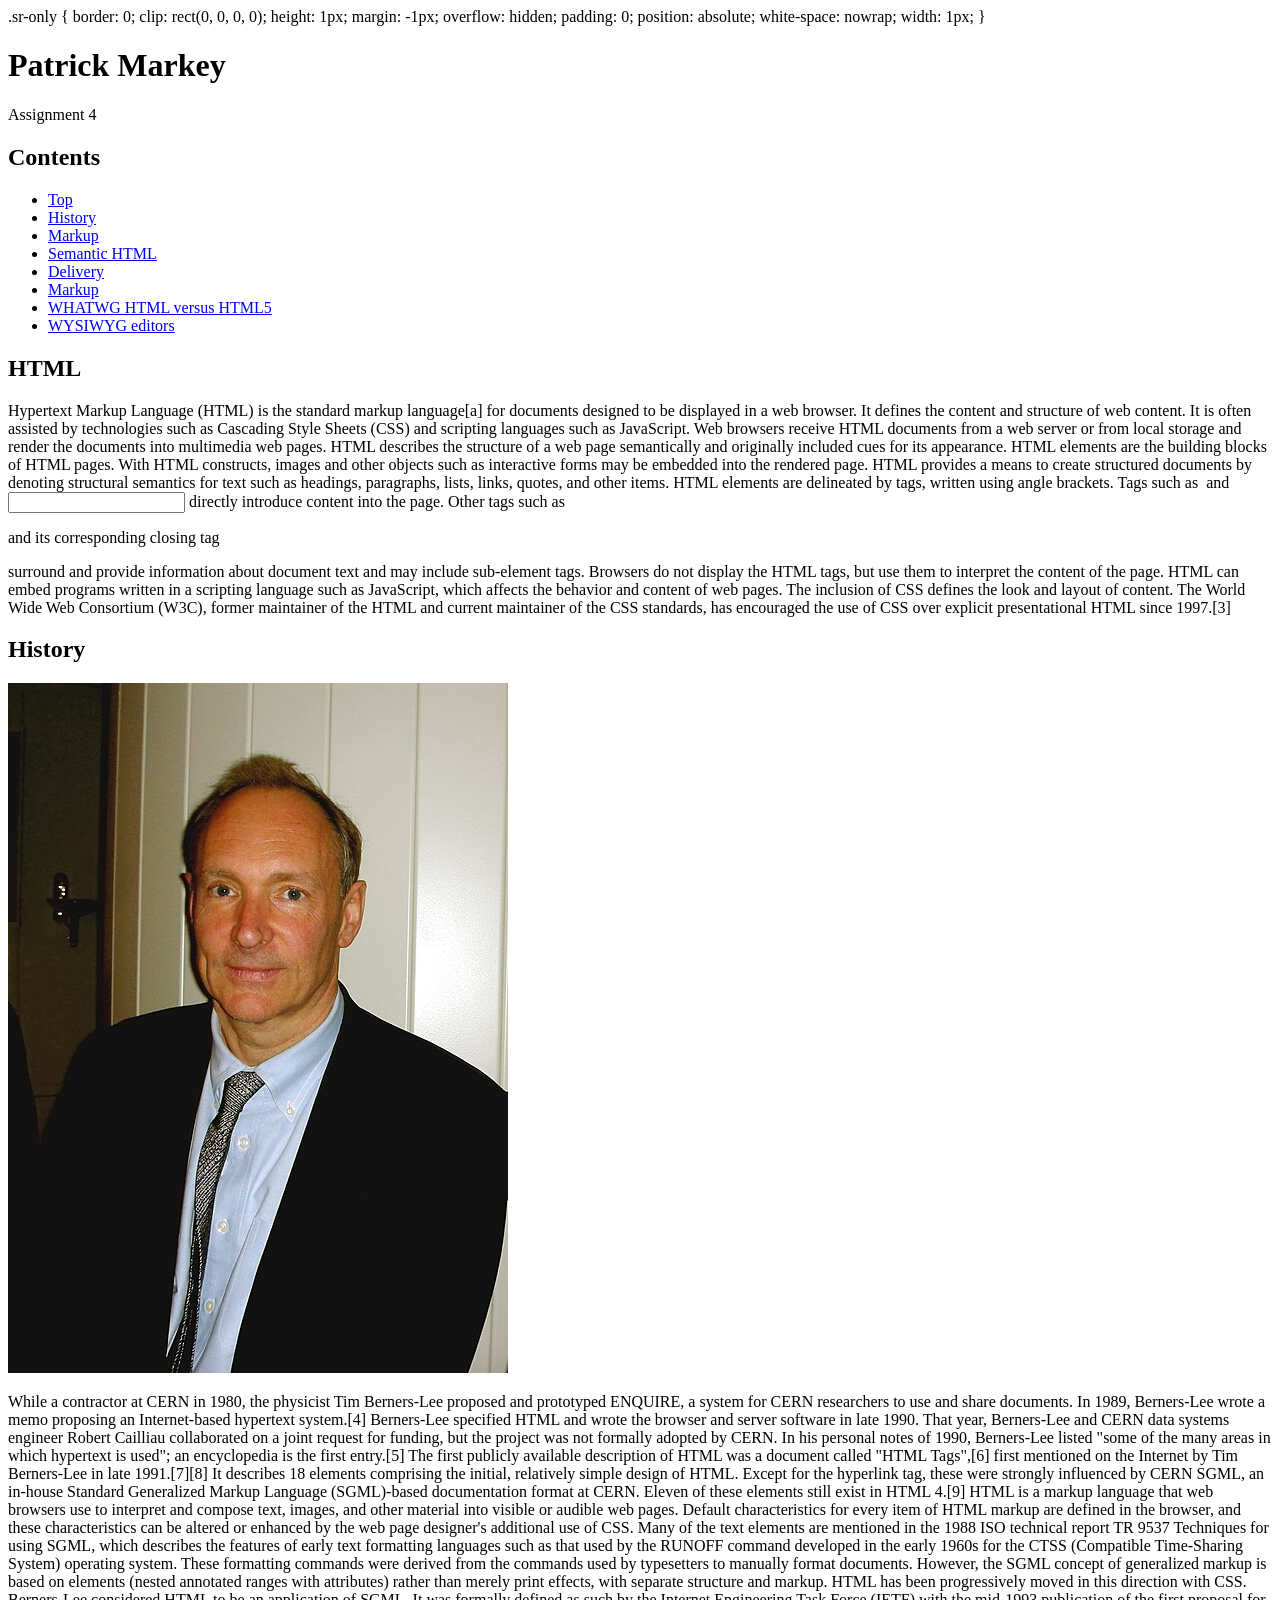
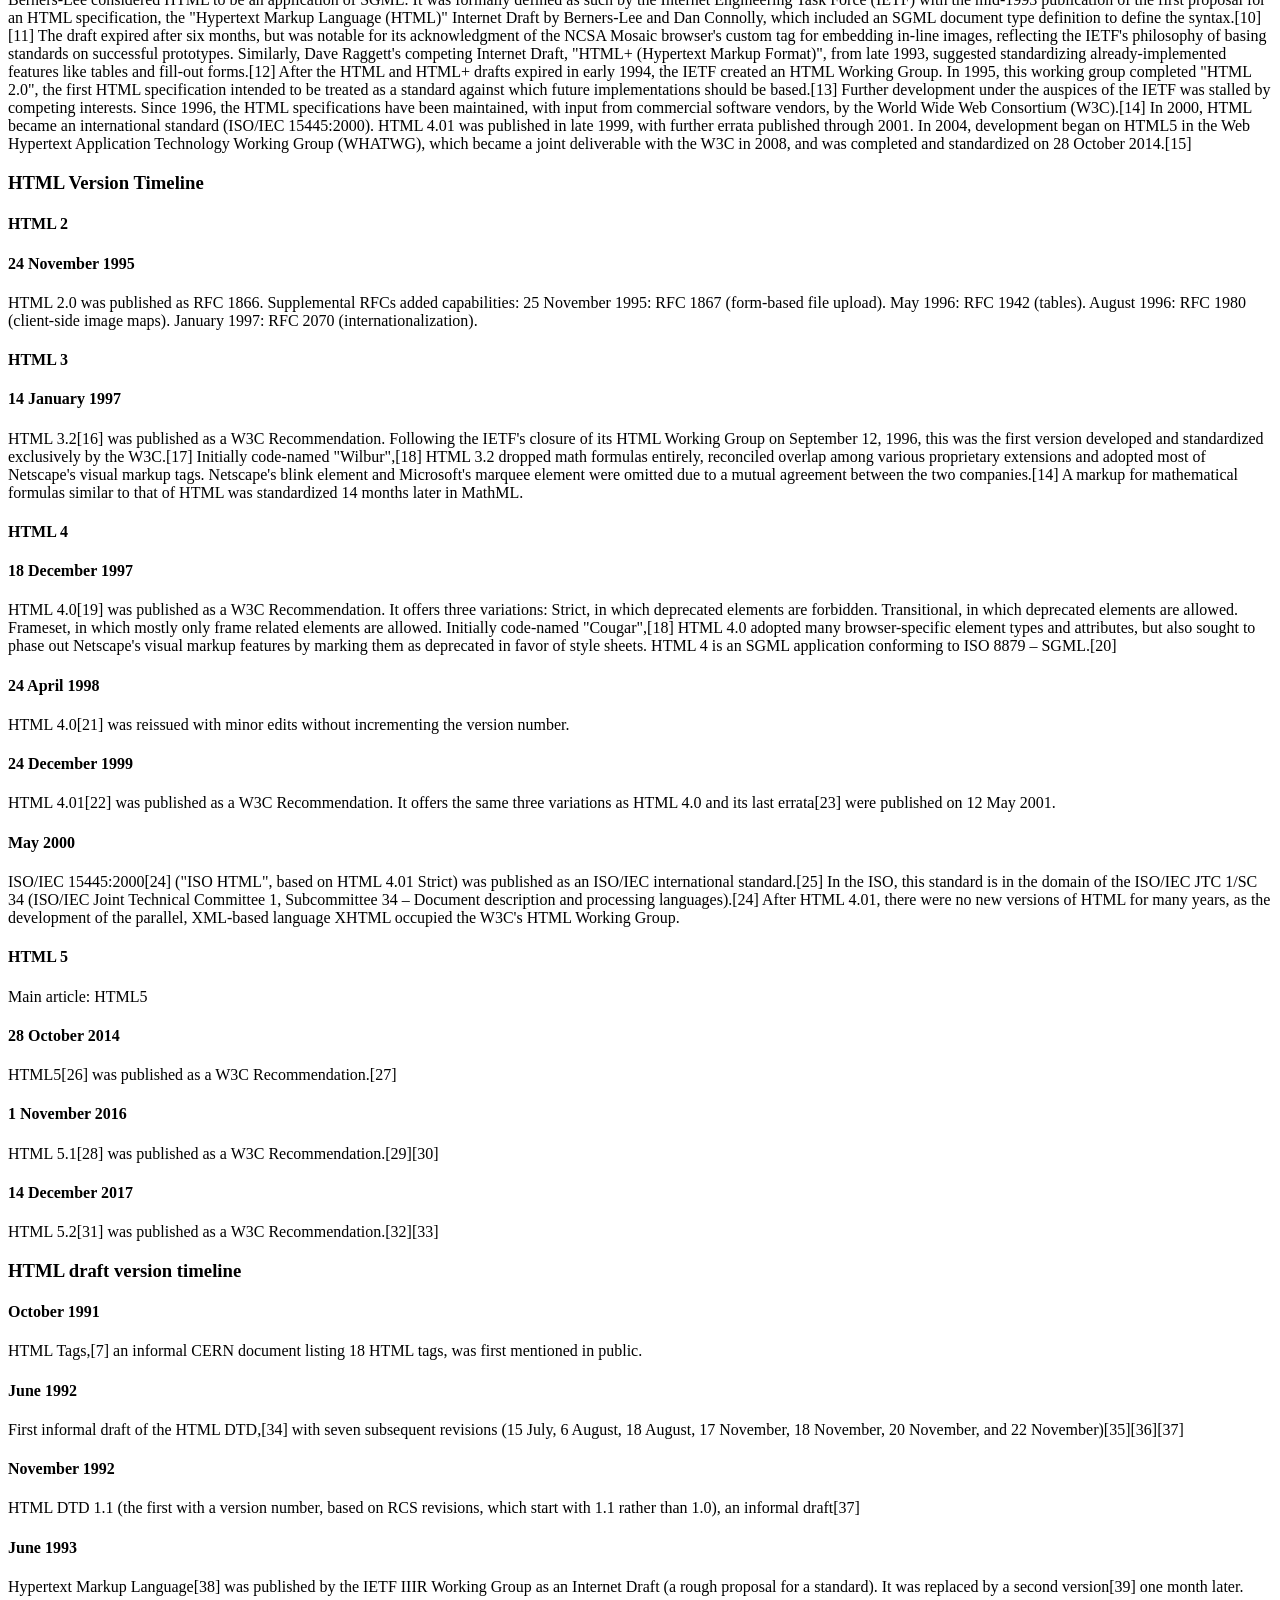
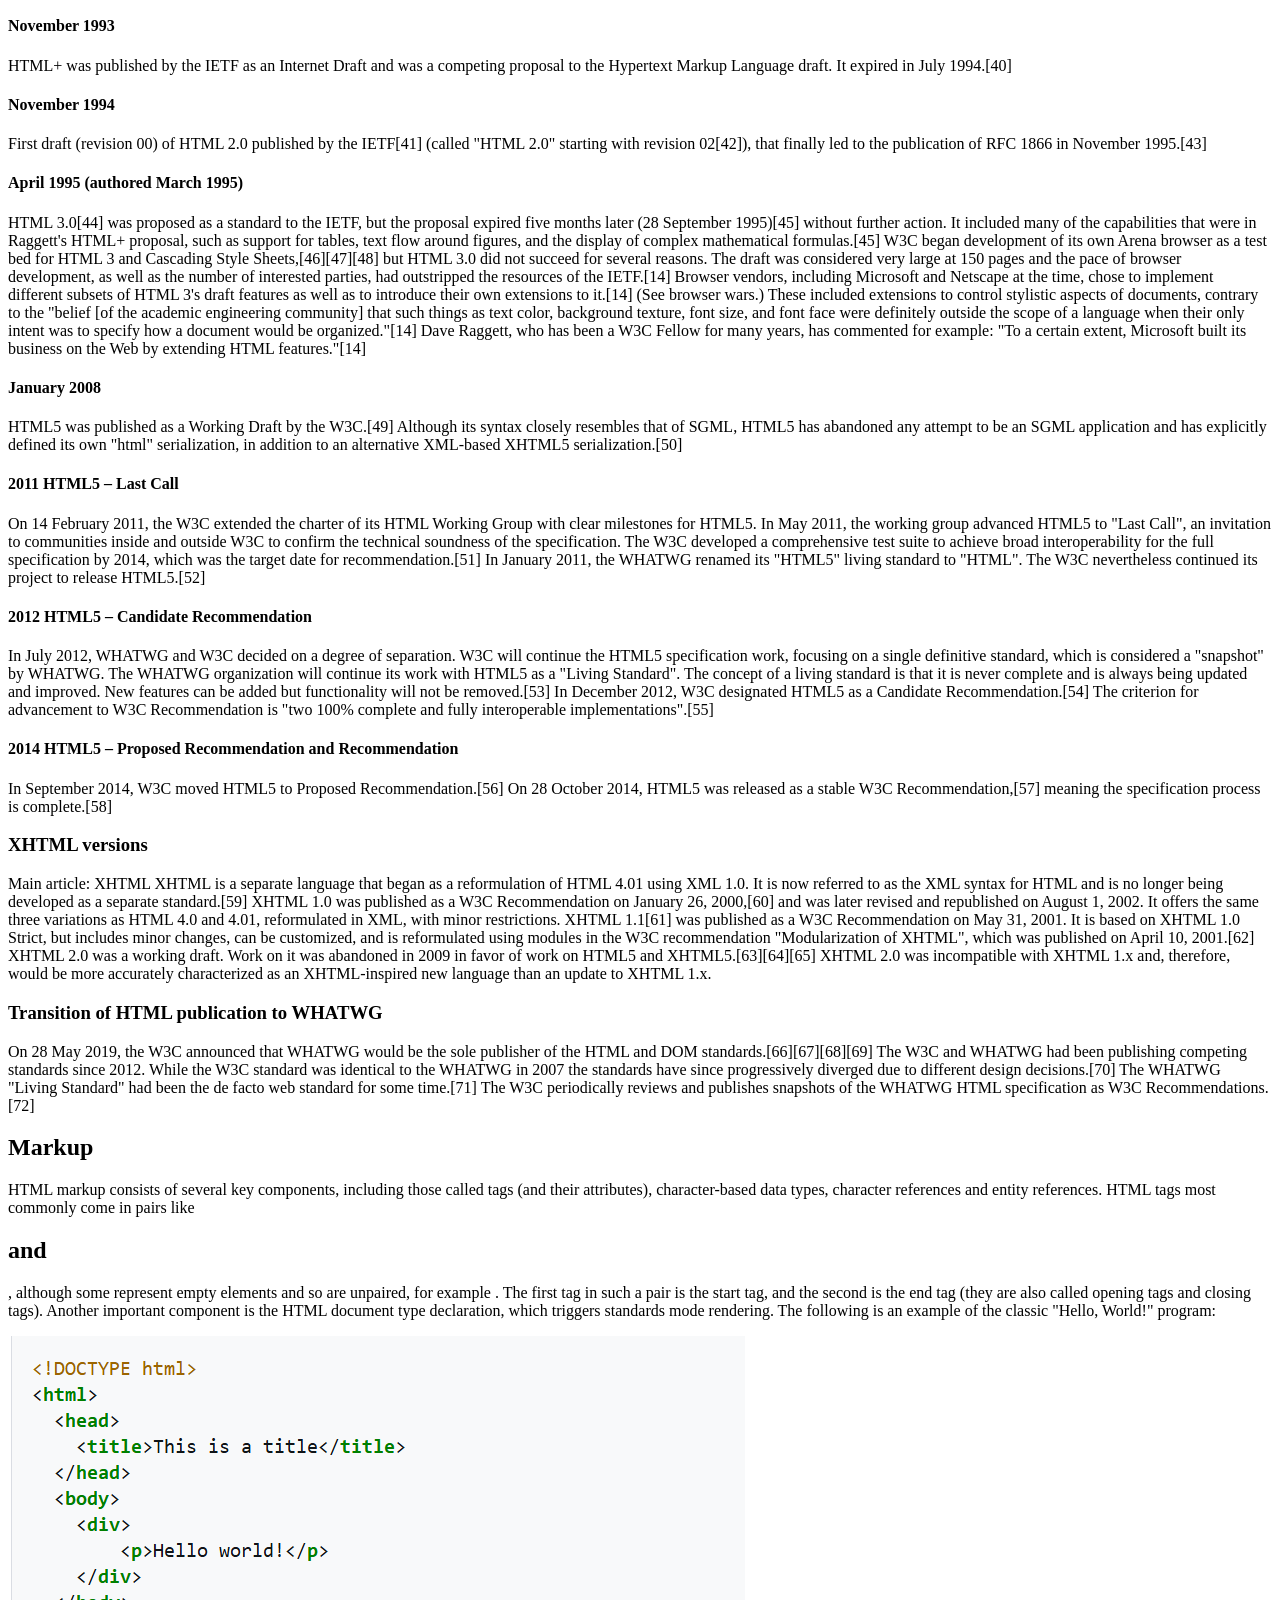
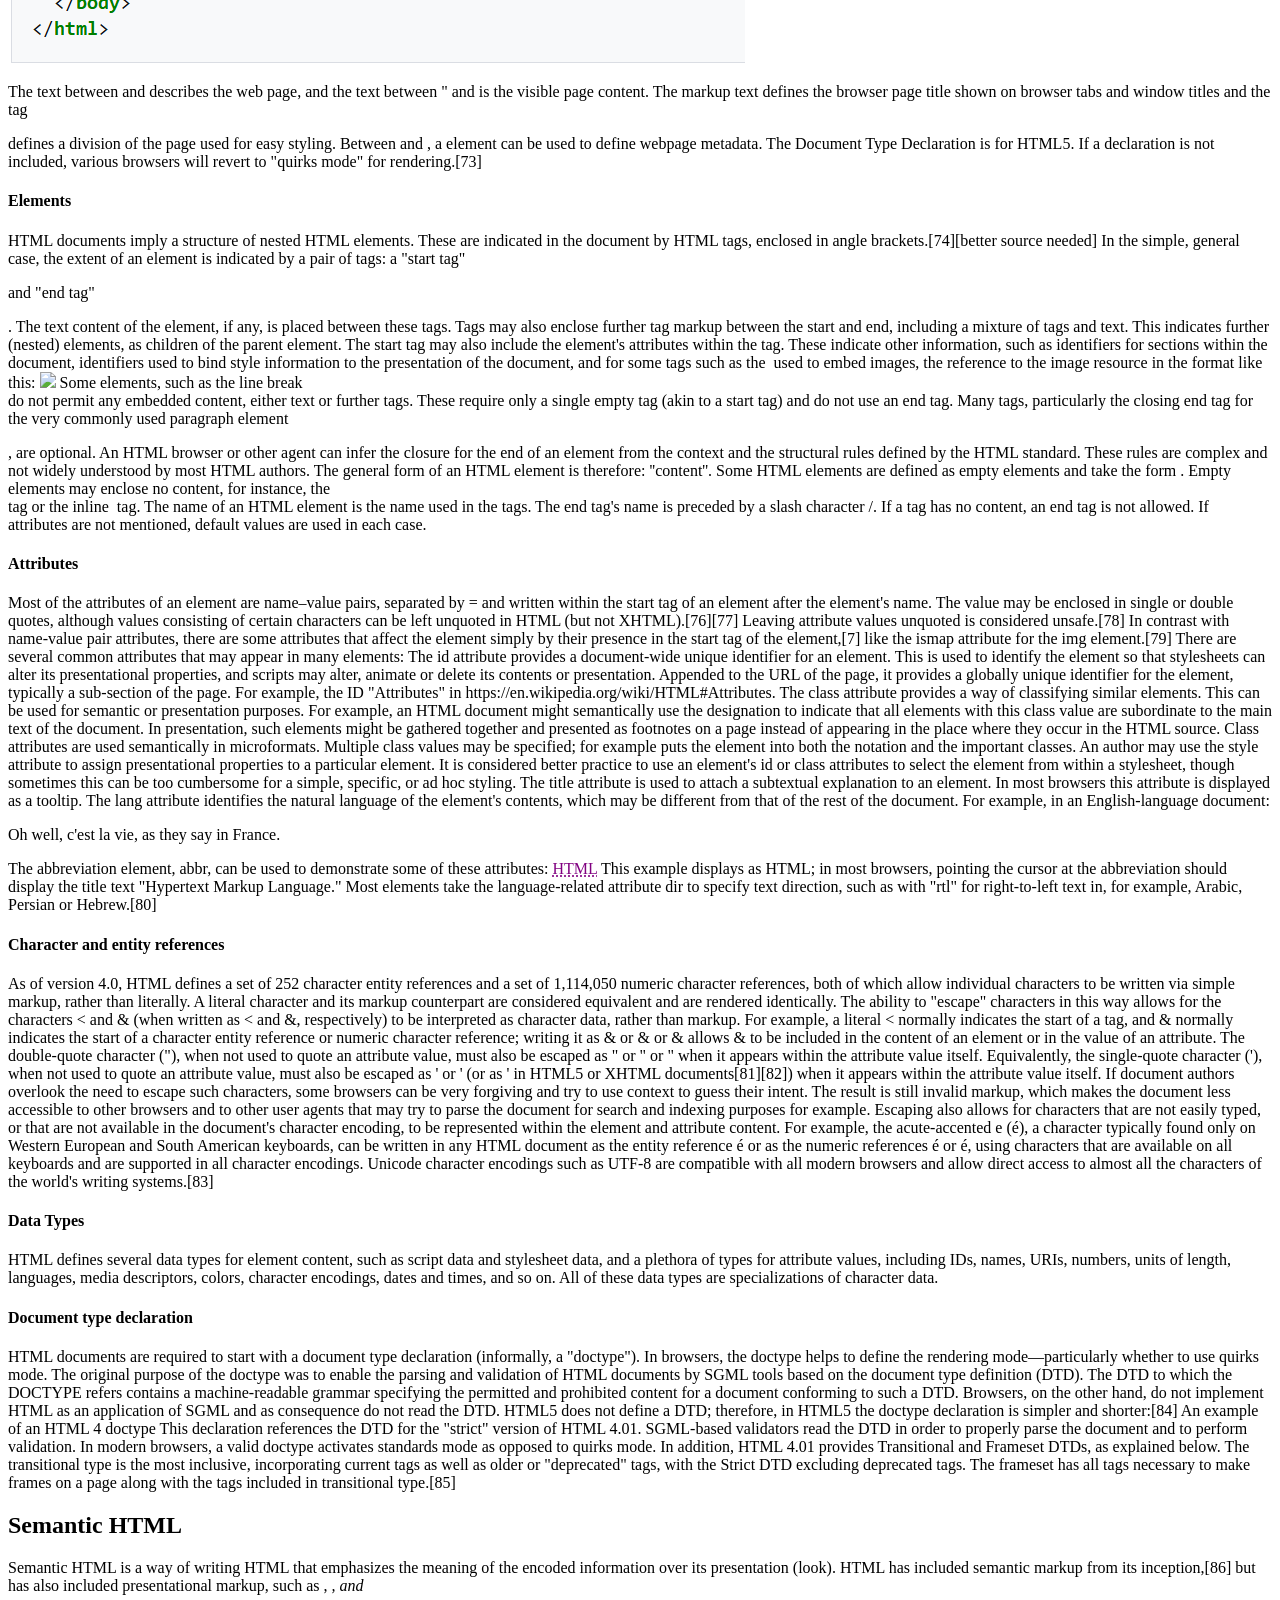
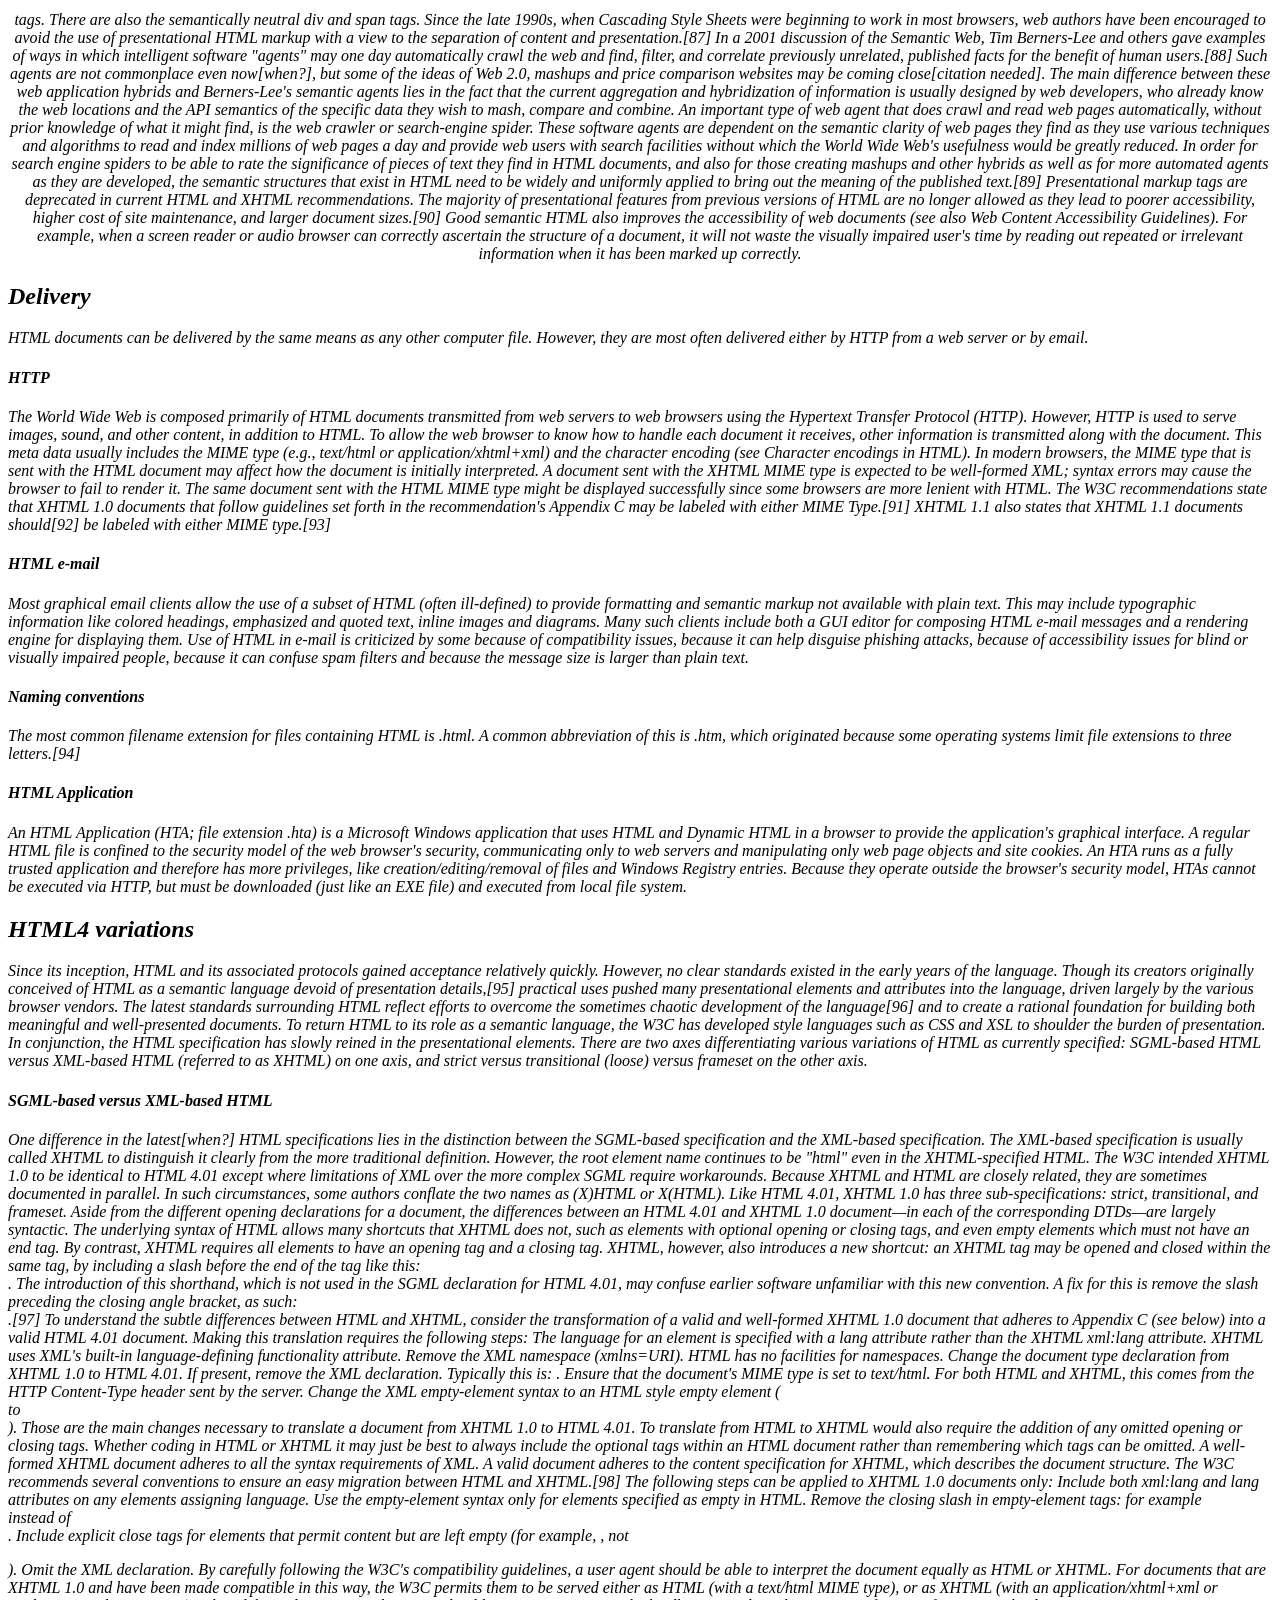
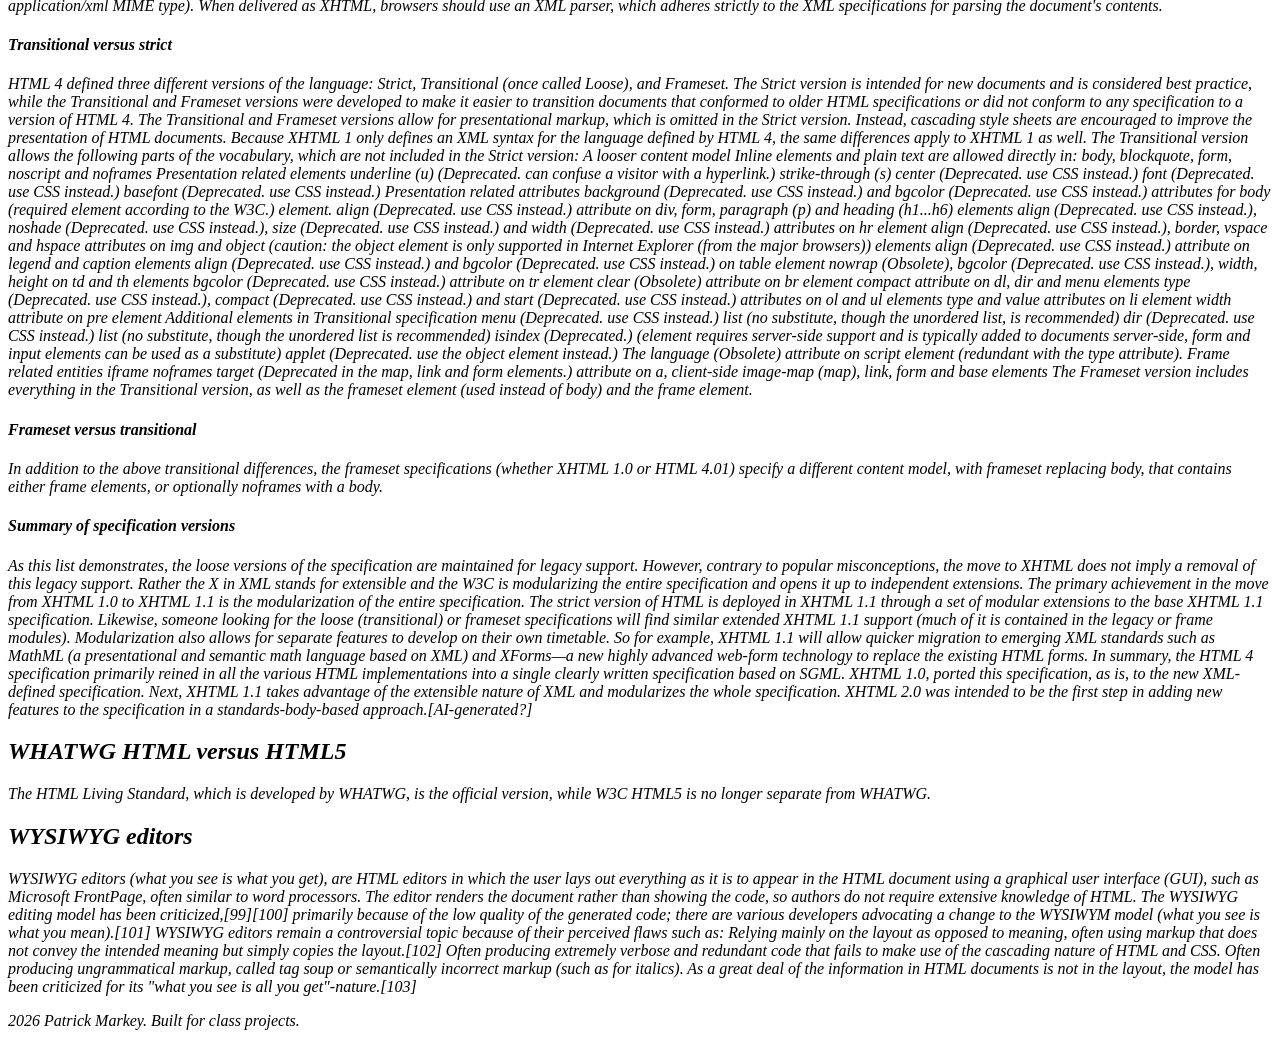
==== assignment4.html @ fd8e01f3 "created assignment 4 page" ====
<!DOCTYPE html>
<html lang="en">
<head>
<meta charset="UTF-8">
<meta name="viewport" content="width=device-width, initial-scale=1.0">
<title>Patrick Markey — Assignment 4</title>
</head>

.sr-only {
  border: 0;
  clip: rect(0, 0, 0, 0);
  height: 1px;
  margin: -1px;
  overflow: hidden;
  padding: 0;
  position: absolute;
  white-space: nowrap;
  width: 1px;

}

<body>

<header>
  <h1>Patrick Markey</h1>
  <p>Assignment 4</p>
</header>

<main>
    <section id="Contents">
        <h2>Contents</h2>
        <nav>
            <ul>
                <li><a href="#description">Top</a></li>
                <li><a href="#History">History</a></li>
                <li><a href="#Markup">Markup</a></li>
                <li><a href="#Semantic HTML">Semantic HTML</a></li>
                <li><a href="#Delivery">Delivery</a></li>
                <li><a href="#HTML4 variations">Markup</a></li>
                <li><a href="#WHATWG HTML versus HTML5">WHATWG HTML versus HTML5</a></li>
                <li><a href="#WYSIWYG editors">WYSIWYG editors</a></li>
            </ul>
        </nav>
    </section>
    <section id="description">
        <h2>HTML</h2>
        <p>
            Hypertext Markup Language (HTML) is the standard markup language[a] for documents designed to be displayed in a web browser. It defines the content and structure of web content. It is often assisted by technologies such as 
            Cascading Style Sheets (CSS) and scripting languages such as JavaScript.
            Web browsers receive HTML documents from a web server or from local storage and render the documents into multimedia web pages. HTML describes the structure of a web page semantically and originally included cues for its appearance.
            HTML elements are the building blocks of HTML pages. With HTML constructs, images and other objects such as interactive forms may be embedded into the rendered page. HTML provides a means to create structured documents by denoting structural semantics for text such as headings, paragraphs, lists, links, quotes, and other items. HTML elements are delineated by tags, written using angle brackets. Tags such as <img> and <input> directly introduce content into the page. Other tags such as <p> and its corresponding closing tag </p> surround and provide information about document text and may include sub-element tags. Browsers do not display the HTML tags, but use them to interpret the content of the page.
            HTML can embed programs written in a scripting language such as JavaScript, which affects the behavior and content of web pages. The inclusion of CSS defines the look and layout of content. The World Wide Web Consortium (W3C), former maintainer of the HTML and current maintainer of the CSS standards, has encouraged the use of CSS over explicit presentational HTML since 1997.[3]
        </p>
    </section>

    <section id="History">
        <h2>History</h2>
        <img src="images/Tim_Berners-Lee_April_2009.jpg" alt="Tim Berners pic">
        <p>
            While a contractor at CERN in 1980, the physicist Tim Berners-Lee proposed and prototyped ENQUIRE, a system for CERN researchers to use and share documents. In 1989, Berners-Lee wrote a memo proposing an Internet-based hypertext system.[4] Berners-Lee specified HTML and wrote the browser and server software in late 1990. That year, Berners-Lee and CERN data systems engineer Robert Cailliau collaborated on a joint request for funding, but the project was not formally adopted by CERN. In his personal notes of 1990, Berners-Lee listed "some of the many areas in which hypertext is used"; an encyclopedia is the first entry.[5]
            The first publicly available description of HTML was a document called "HTML Tags",[6] first mentioned on the Internet by Tim Berners-Lee in late 1991.[7][8] It describes 18 elements comprising the initial, relatively simple design of HTML. Except for the hyperlink tag, these were strongly influenced by CERN SGML, an in-house Standard Generalized Markup Language (SGML)-based documentation format at CERN. Eleven of these elements still exist in HTML 4.[9]
            HTML is a markup language that web browsers use to interpret and compose text, images, and other material into visible or audible web pages. Default characteristics for every item of HTML markup are defined in the browser, and these characteristics can be altered or enhanced by the web page designer's additional use of CSS. Many of the text elements are mentioned in the 1988 ISO technical report TR 9537 Techniques for using SGML, which describes the features of early text formatting languages such as that used by the RUNOFF command developed in the early 1960s for the CTSS (Compatible Time-Sharing System) operating system. These formatting commands were derived from the commands used by typesetters to manually format documents. However, the SGML concept of generalized markup is based on elements (nested annotated ranges with attributes) rather than merely print effects, with separate structure and markup. HTML has been progressively moved in this direction with CSS.
            Berners-Lee considered HTML to be an application of SGML. It was formally defined as such by the Internet Engineering Task Force (IETF) with the mid-1993 publication of the first proposal for an HTML specification, the "Hypertext Markup Language (HTML)" Internet Draft by Berners-Lee and Dan Connolly, which included an SGML document type definition to define the syntax.[10][11] The draft expired after six months, but was notable for its acknowledgment of the NCSA Mosaic browser's custom tag for embedding in-line images, reflecting the IETF's philosophy of basing standards on successful prototypes. Similarly, Dave Raggett's competing Internet Draft, "HTML+ (Hypertext Markup Format)", from late 1993, suggested standardizing already-implemented features like tables and fill-out forms.[12]
            After the HTML and HTML+ drafts expired in early 1994, the IETF created an HTML Working Group. In 1995, this working group completed "HTML 2.0", the first HTML specification intended to be treated as a standard against which future implementations should be based.[13]
            Further development under the auspices of the IETF was stalled by competing interests. Since 1996, the HTML specifications have been maintained, with input from commercial software vendors, by the World Wide Web Consortium (W3C).[14] In 2000, HTML became an international standard (ISO/IEC 15445:2000). HTML 4.01 was published in late 1999, with further errata published through 2001. In 2004, development began on HTML5 in the Web Hypertext Application Technology Working Group (WHATWG), which became a joint deliverable with the W3C in 2008, and was completed and standardized on 28 October 2014.[15]
        </p>

        <h3>HTML Version Timeline</h3>
        <h4>HTML 2</h4>
        <h4>24 November 1995</h4>
        <p>
            HTML 2.0 was published as RFC 1866. Supplemental RFCs added capabilities:
            25 November 1995: RFC 1867 (form-based file upload).
            May 1996: RFC 1942 (tables).
            August 1996: RFC 1980 (client-side image maps).
            January 1997: RFC 2070 (internationalization).   
        </p>
        <h4>HTML 3</h4>
        <h4>14 January 1997</h4>
        <p>
            HTML 3.2[16] was published as a W3C Recommendation. Following the IETF's closure of its HTML Working Group on September 12, 1996, this was the first version developed and standardized exclusively by the W3C.[17] Initially code-named "Wilbur",[18] HTML 3.2 dropped math formulas entirely, reconciled overlap among various proprietary extensions and adopted most of Netscape's visual markup tags. Netscape's blink element and Microsoft's marquee element were omitted due to a mutual agreement between the two companies.[14] A markup for mathematical formulas similar to that of HTML was standardized 14 months later in MathML.  
        </p>
        <h4>HTML 4</h4>
        <h4>18 December 1997</h4>
        <p>
            HTML 4.0[19] was published as a W3C Recommendation. It offers three variations:
            Strict, in which deprecated elements are forbidden.
            Transitional, in which deprecated elements are allowed.
            Frameset, in which mostly only frame related elements are allowed.
            Initially code-named "Cougar",[18] HTML 4.0 adopted many browser-specific element types and attributes, but also sought to phase out Netscape's visual markup features by marking them as deprecated in favor of style sheets. HTML 4 is an SGML application conforming to ISO 8879 – SGML.[20]
        </p>
        <h4>24 April 1998</h4>
        <p>
            HTML 4.0[21] was reissued with minor edits without incrementing the version number.
        </p>
        <h4>24 December 1999</h4>
        <p>
            HTML 4.01[22] was published as a W3C Recommendation. It offers the same three variations as HTML 4.0 and its last errata[23] were published on 12 May 2001.
        </p>
        <h4>May 2000</h4>
        <p>
            ISO/IEC 15445:2000[24] ("ISO HTML", based on HTML 4.01 Strict) was published as an ISO/IEC international standard.[25] In the ISO, this standard is in the domain of the ISO/IEC JTC 1/SC 34 (ISO/IEC Joint Technical Committee 1, Subcommittee 34 – Document description and processing languages).[24]
            After HTML 4.01, there were no new versions of HTML for many years, as the development of the parallel, XML-based language XHTML occupied the W3C's HTML Working Group.    
        </p>
        <h4>HTML 5</h4>
        <p>
            Main article: HTML5
        </p>
        <h4>28 October 2014</h4>
        <p>
            HTML5[26] was published as a W3C Recommendation.[27]
        </p>
        <h4>1 November 2016</h4>
        <p>
            HTML 5.1[28] was published as a W3C Recommendation.[29][30]
        </p>
        <h4>14 December 2017</h4>
        <p>
            HTML 5.2[31] was published as a W3C Recommendation.[32][33]
        </p>

        <h3>HTML draft version timeline</h3>
        <h4>October 1991</h4>
        <p>
            HTML Tags,[7] an informal CERN document listing 18 HTML tags, was first mentioned in public.
        </p>
        <h4>June 1992</h4>
        <p>
            First informal draft of the HTML DTD,[34] with seven subsequent revisions (15 July, 6 August, 18 August, 17 November, 18 November, 20 November, and 22 November)[35][36][37]
        </p>
        <h4>November 1992</h4>
        <p>
            HTML DTD 1.1 (the first with a version number, based on RCS revisions, which start with 1.1 rather than 1.0), an informal draft[37]
        </p>
        <h4>June 1993</h4>
        <p>
            Hypertext Markup Language[38] was published by the IETF IIIR Working Group as an Internet Draft (a rough proposal for a standard). It was replaced by a second version[39] one month later.
        </p>
        <h4>November 1993</h4>
        <p>
            HTML+ was published by the IETF as an Internet Draft and was a competing proposal to the Hypertext Markup Language draft. It expired in July 1994.[40]
        </p>
        <h4>November 1994</h4>
        <p>
            First draft (revision 00) of HTML 2.0 published by the IETF[41] (called "HTML 2.0" starting with revision 02[42]), that finally led to the publication of RFC 1866 in November 1995.[43]
        </p>
        <h4>April 1995 (authored March 1995)</h4>
        <p>
            HTML 3.0[44] was proposed as a standard to the IETF, but the proposal expired five months later (28 September 1995)[45] without further action. It included many of the capabilities that were in Raggett's HTML+ proposal, such as support for tables, text flow around figures, and the display of complex mathematical formulas.[45]
            W3C began development of its own Arena browser as a test bed for HTML 3 and Cascading Style Sheets,[46][47][48] but HTML 3.0 did not succeed for several reasons. The draft was considered very large at 150 pages and the pace of browser development, as well as the number of interested parties, had outstripped the resources of the IETF.[14] Browser vendors, including Microsoft and Netscape at the time, chose to implement different subsets of HTML 3's draft features as well as to introduce their own extensions to it.[14] (See browser wars.) These included extensions to control stylistic aspects of documents, contrary to the "belief [of the academic engineering community] that such things as text color, background texture, font size, and font face were definitely outside the scope of a language when their only intent was to specify how a document would be organized."[14] Dave Raggett, who has been a W3C Fellow for many years, has commented for example: "To a certain extent, Microsoft built its business on the Web by extending HTML features."[14]
        </p>
        <h4>January 2008</h4>
        <p>
            HTML5 was published as a Working Draft by the W3C.[49]
            Although its syntax closely resembles that of SGML, HTML5 has abandoned any attempt to be an SGML application and has explicitly defined its own "html" serialization, in addition to an alternative XML-based XHTML5 serialization.[50]
        </p>
        <h4>2011 HTML5 – Last Call</h4>
        <p>
            On 14 February 2011, the W3C extended the charter of its HTML Working Group with clear milestones for HTML5. In May 2011, the working group advanced HTML5 to "Last Call", an invitation to communities inside and outside W3C to confirm the technical soundness of the specification. The W3C developed a comprehensive test suite to achieve broad interoperability for the full specification by 2014, which was the target date for recommendation.[51] In January 2011, the WHATWG renamed its "HTML5" living standard to "HTML". The W3C nevertheless continued its project to release HTML5.[52]
        </p>
        <h4>2012 HTML5 – Candidate Recommendation</h4>
        <p>
            In July 2012, WHATWG and W3C decided on a degree of separation. W3C will continue the HTML5 specification work, focusing on a single definitive standard, which is considered a "snapshot" by WHATWG. The WHATWG organization will continue its work with HTML5 as a "Living Standard". The concept of a living standard is that it is never complete and is always being updated and improved. New features can be added but functionality will not be removed.[53]
            In December 2012, W3C designated HTML5 as a Candidate Recommendation.[54] The criterion for advancement to W3C Recommendation is "two 100% complete and fully interoperable implementations".[55]
        </p>
        <h4>2014 HTML5 – Proposed Recommendation and Recommendation</h4>
        <p>
            In September 2014, W3C moved HTML5 to Proposed Recommendation.[56]
            On 28 October 2014, HTML5 was released as a stable W3C Recommendation,[57] meaning the specification process is complete.[58]
        </p>

        <h3>XHTML versions</h3>
        <p>
            Main article: XHTML
            XHTML is a separate language that began as a reformulation of HTML 4.01 using XML 1.0. It is now referred to as the XML syntax for HTML and is no longer being developed as a separate standard.[59]
            XHTML 1.0 was published as a W3C Recommendation on January 26, 2000,[60] and was later revised and republished on August 1, 2002. It offers the same three variations as HTML 4.0 and 4.01, reformulated in XML, with minor restrictions.
            XHTML 1.1[61] was published as a W3C Recommendation on May 31, 2001. It is based on XHTML 1.0 Strict, but includes minor changes, can be customized, and is reformulated using modules in the W3C recommendation "Modularization of XHTML", which was published on April 10, 2001.[62]
            XHTML 2.0 was a working draft. Work on it was abandoned in 2009 in favor of work on HTML5 and XHTML5.[63][64][65] XHTML 2.0 was incompatible with XHTML 1.x and, therefore, would be more accurately characterized as an XHTML-inspired new language than an update to XHTML 1.x.
        </p>

        <h3>Transition of HTML publication to WHATWG</h3>
        <p>
            On 28 May 2019, the W3C announced that WHATWG would be the sole publisher of the HTML and DOM standards.[66][67][68][69] The W3C and WHATWG had been publishing competing standards since 2012. While the W3C standard was identical to the WHATWG in 2007 the standards have since progressively diverged due to different design decisions.[70] The WHATWG "Living Standard" had been the de facto web standard for some time.[71] The W3C periodically reviews and publishes snapshots of the WHATWG HTML specification as W3C Recommendations.[72]
        </p>
    </section>

    <section id="Markup">
        <h2>Markup</h2>
        <p>
            HTML markup consists of several key components, including those called tags (and their attributes), character-based data types, character references and entity references. HTML tags most commonly come in pairs like <h1> and </h1>, although some represent empty elements and so are unpaired, for example <img>. The first tag in such a pair is the start tag, and the second is the end tag (they are also called opening tags and closing tags).
            Another important component is the HTML document type declaration, which triggers standards mode rendering.
            The following is an example of the classic "Hello, World!" program:
        </p>
        <img src="images/hello-world-html.png" alt="hello world pic">
        <p>
            The text between <html> and </html> describes the web page, and the text between "<body> and </body> is the visible page content. The markup text <title>This is a title</title> defines the browser page title shown on browser tabs and window titles and the tag <div> defines a division of the page used for easy styling. Between <head> and </head>, a <meta> element can be used to define webpage metadata.
            The Document Type Declaration <!DOCTYPE html> is for HTML5. If a declaration is not included, various browsers will revert to "quirks mode" for rendering.[73]
        </p>
        <h4>Elements</h4>
        <p>
            HTML documents imply a structure of nested HTML elements. These are indicated in the document by HTML tags, enclosed in angle brackets.[74][better source needed]
            In the simple, general case, the extent of an element is indicated by a pair of tags: a "start tag" <p> and "end tag" </p>. The text content of the element, if any, is placed between these tags.
            Tags may also enclose further tag markup between the start and end, including a mixture of tags and text. This indicates further (nested) elements, as children of the parent element.
            The start tag may also include the element's attributes within the tag. These indicate other information, such as identifiers for sections within the document, identifiers used to bind style information to the presentation of the document, and for some tags such as the <img> used to embed images, the reference to the image resource in the format like this: <img src="example.com/example.jpg">
            Some elements, such as the line break <br> do not permit any embedded content, either text or further tags. These require only a single empty tag (akin to a start tag) and do not use an end tag.
            Many tags, particularly the closing end tag for the very commonly used paragraph element <p>, are optional. An HTML browser or other agent can infer the closure for the end of an element from the context and the structural rules defined by the HTML standard. These rules are complex and not widely understood by most HTML authors.
            The general form of an HTML element is therefore: <tag attribute1="value1" attribute2="value2">''content''</tag>. Some HTML elements are defined as empty elements and take the form <tag attribute1="value1" attribute2="value2">. Empty elements may enclose no content, for instance, the <br> tag or the inline <img> tag. The name of an HTML element is the name used in the tags. The end tag's name is preceded by a slash character /. If a tag has no content, an end tag is not allowed. If attributes are not mentioned, default values are used in each case.
        </p>
        <h4>Attributes</h4>
        <p>
            Most of the attributes of an element are name–value pairs, separated by = and written within the start tag of an element after the element's name. The value may be enclosed in single or double quotes, although values consisting of certain characters can be left unquoted in HTML (but not XHTML).[76][77] Leaving attribute values unquoted is considered unsafe.[78] In contrast with name-value pair attributes, there are some attributes that affect the element simply by their presence in the start tag of the element,[7] like the ismap attribute for the img element.[79]
            There are several common attributes that may appear in many elements:
            The id attribute provides a document-wide unique identifier for an element. This is used to identify the element so that stylesheets can alter its presentational properties, and scripts may alter, animate or delete its contents or presentation. Appended to the URL of the page, it provides a globally unique identifier for the element, typically a sub-section of the page. For example, the ID "Attributes" in https://en.wikipedia.org/wiki/HTML#Attributes.
            The class attribute provides a way of classifying similar elements. This can be used for semantic or presentation purposes. For example, an HTML document might semantically use the designation <class="notation"> to indicate that all elements with this class value are subordinate to the main text of the document. In presentation, such elements might be gathered together and presented as footnotes on a page instead of appearing in the place where they occur in the HTML source. Class attributes are used semantically in microformats. Multiple class values may be specified; for example <class="notation important"> puts the element into both the notation and the important classes.
            An author may use the style attribute to assign presentational properties to a particular element. It is considered better practice to use an element's id or class attributes to select the element from within a stylesheet, though sometimes this can be too cumbersome for a simple, specific, or ad hoc styling.
            The title attribute is used to attach a subtextual explanation to an element. In most browsers this attribute is displayed as a tooltip.
            The lang attribute identifies the natural language of the element's contents, which may be different from that of the rest of the document. For example, in an English-language document:
            <p>Oh well, <span lang="fr">c'est la vie</span>, as they say in France.</p>
            The abbreviation element, abbr, can be used to demonstrate some of these attributes:
            <abbr id="anId" class="jargon" style="color:purple;" title="Hypertext Markup Language">HTML</abbr>
            This example displays as HTML; in most browsers, pointing the cursor at the abbreviation should display the title text "Hypertext Markup Language."
            Most elements take the language-related attribute dir to specify text direction, such as with "rtl" for right-to-left text in, for example, Arabic, Persian or Hebrew.[80]
        </p>
        <h4>Character and entity references</h4>
        <p>
            As of version 4.0, HTML defines a set of 252 character entity references and a set of 1,114,050 numeric character references, both of which allow individual characters to be written via simple markup, rather than literally. A literal character and its markup counterpart are considered equivalent and are rendered identically.
            The ability to "escape" characters in this way allows for the characters < and & (when written as &lt; and &amp;, respectively) to be interpreted as character data, rather than markup. For example, a literal < normally indicates the start of a tag, and & normally indicates the start of a character entity reference or numeric character reference; writing it as &amp; or &#x26; or &#38; allows & to be included in the content of an element or in the value of an attribute. The double-quote character ("), when not used to quote an attribute value, must also be escaped as &quot; or &#x22; or &#34; when it appears within the attribute value itself. Equivalently, the single-quote character ('), when not used to quote an attribute value, must also be escaped as &#x27; or &#39; (or as &apos; in HTML5 or XHTML documents[81][82]) when it appears within the attribute value itself. If document authors overlook the need to escape such characters, some browsers can be very forgiving and try to use context to guess their intent. The result is still invalid markup, which makes the document less accessible to other browsers and to other user agents that may try to parse the document for search and indexing purposes for example.
            Escaping also allows for characters that are not easily typed, or that are not available in the document's character encoding, to be represented within the element and attribute content. For example, the acute-accented e (é), a character typically found only on Western European and South American keyboards, can be written in any HTML document as the entity reference &eacute; or as the numeric references &#xE9; or &#233;, using characters that are available on all keyboards and are supported in all character encodings. Unicode character encodings such as UTF-8 are compatible with all modern browsers and allow direct access to almost all the characters of the world's writing systems.[83]
        </p>
        <h4>Data Types</h4>
        <p>
            HTML defines several data types for element content, such as script data and stylesheet data, and a plethora of types for attribute values, including IDs, names, URIs, numbers, units of length, languages, media descriptors, colors, character encodings, dates and times, and so on. All of these data types are specializations of character data.
        </p>
        <h4>Document type declaration</h4>
        <p>
            HTML documents are required to start with a document type declaration (informally, a "doctype"). In browsers, the doctype helps to define the rendering mode—particularly whether to use quirks mode.
            The original purpose of the doctype was to enable the parsing and validation of HTML documents by SGML tools based on the document type definition (DTD). The DTD to which the DOCTYPE refers contains a machine-readable grammar specifying the permitted and prohibited content for a document conforming to such a DTD. Browsers, on the other hand, do not implement HTML as an application of SGML and as consequence do not read the DTD.
            HTML5 does not define a DTD; therefore, in HTML5 the doctype declaration is simpler and shorter:[84]
            <!DOCTYPE html>
            An example of an HTML 4 doctype
            <!DOCTYPE HTML PUBLIC "-//W3C//DTD HTML 4.01//EN" "https://www.w3.org/TR/html4/strict.dtd">
            This declaration references the DTD for the "strict" version of HTML 4.01. SGML-based validators read the DTD in order to properly parse the document and to perform validation. In modern browsers, a valid doctype activates standards mode as opposed to quirks mode.
            In addition, HTML 4.01 provides Transitional and Frameset DTDs, as explained below. The transitional type is the most inclusive, incorporating current tags as well as older or "deprecated" tags, with the Strict DTD excluding deprecated tags. The frameset has all tags necessary to make frames on a page along with the tags included in transitional type.[85]
        </p>
    </section>

    <section id="Semantic HTML">
        <h2>Semantic HTML</h2>
        <p>
            Semantic HTML is a way of writing HTML that emphasizes the meaning of the encoded information over its presentation (look). HTML has included semantic markup from its inception,[86] but has also included presentational markup, such as <font>, <i>, and <center> tags. There are also the semantically neutral div and span tags. Since the late 1990s, when Cascading Style Sheets were beginning to work in most browsers, web authors have been encouraged to avoid the use of presentational HTML markup with a view to the separation of content and presentation.[87]
            In a 2001 discussion of the Semantic Web, Tim Berners-Lee and others gave examples of ways in which intelligent software "agents" may one day automatically crawl the web and find, filter, and correlate previously unrelated, published facts for the benefit of human users.[88] Such agents are not commonplace even now[when?], but some of the ideas of Web 2.0, mashups and price comparison websites may be coming close[citation needed]. The main difference between these web application hybrids and Berners-Lee's semantic agents lies in the fact that the current aggregation and hybridization of information is usually designed by web developers, who already know the web locations and the API semantics of the specific data they wish to mash, compare and combine.
            An important type of web agent that does crawl and read web pages automatically, without prior knowledge of what it might find, is the web crawler or search-engine spider. These software agents are dependent on the semantic clarity of web pages they find as they use various techniques and algorithms to read and index millions of web pages a day and provide web users with search facilities without which the World Wide Web's usefulness would be greatly reduced.
            In order for search engine spiders to be able to rate the significance of pieces of text they find in HTML documents, and also for those creating mashups and other hybrids as well as for more automated agents as they are developed, the semantic structures that exist in HTML need to be widely and uniformly applied to bring out the meaning of the published text.[89]
            Presentational markup tags are deprecated in current HTML and XHTML recommendations. The majority of presentational features from previous versions of HTML are no longer allowed as they lead to poorer accessibility, higher cost of site maintenance, and larger document sizes.[90]
            Good semantic HTML also improves the accessibility of web documents (see also Web Content Accessibility Guidelines). For example, when a screen reader or audio browser can correctly ascertain the structure of a document, it will not waste the visually impaired user's time by reading out repeated or irrelevant information when it has been marked up correctly.
        </p>
    </section>

    <section id="Delivery">
        <h2>Delivery</h2>
        <p>
            HTML documents can be delivered by the same means as any other computer file. However, they are most often delivered either by HTTP from a web server or by email.
        </p>

        <h4>HTTP</h4>
        <p>
            The World Wide Web is composed primarily of HTML documents transmitted from web servers to web browsers using the Hypertext Transfer Protocol (HTTP). However, HTTP is used to serve images, sound, and other content, in addition to HTML. To allow the web browser to know how to handle each document it receives, other information is transmitted along with the document. This meta data usually includes the MIME type (e.g., text/html or application/xhtml+xml) and the character encoding (see Character encodings in HTML).
            In modern browsers, the MIME type that is sent with the HTML document may affect how the document is initially interpreted. A document sent with the XHTML MIME type is expected to be well-formed XML; syntax errors may cause the browser to fail to render it. The same document sent with the HTML MIME type might be displayed successfully since some browsers are more lenient with HTML.
            The W3C recommendations state that XHTML 1.0 documents that follow guidelines set forth in the recommendation's Appendix C may be labeled with either MIME Type.[91] XHTML 1.1 also states that XHTML 1.1 documents should[92] be labeled with either MIME type.[93]
        </p>
        <h4>HTML e-mail</h4>
        <p>
            Most graphical email clients allow the use of a subset of HTML (often ill-defined) to provide formatting and semantic markup not available with plain text. This may include typographic information like colored headings, emphasized and quoted text, inline images and diagrams. Many such clients include both a GUI editor for composing HTML e-mail messages and a rendering engine for displaying them. Use of HTML in e-mail is criticized by some because of compatibility issues, because it can help disguise phishing attacks, because of accessibility issues for blind or visually impaired people, because it can confuse spam filters and because the message size is larger than plain text.
        </p>
        <h4>Naming conventions</h4>
        <p>
            The most common filename extension for files containing HTML is .html. A common abbreviation of this is .htm, which originated because some operating systems limit file extensions to three letters.[94]
        </p>
        <h4>HTML Application</h4>
        <p>
            An HTML Application (HTA; file extension .hta) is a Microsoft Windows application that uses HTML and Dynamic HTML in a browser to provide the application's graphical interface. A regular HTML file is confined to the security model of the web browser's security, communicating only to web servers and manipulating only web page objects and site cookies. An HTA runs as a fully trusted application and therefore has more privileges, like creation/editing/removal of files and Windows Registry entries. Because they operate outside the browser's security model, HTAs cannot be executed via HTTP, but must be downloaded (just like an EXE file) and executed from local file system.
        </p>
    </section>

    <section id="HTML4 variations">
        <h2>HTML4 variations</h2>
        <p>
            Since its inception, HTML and its associated protocols gained acceptance relatively quickly. However, no clear standards existed in the early years of the language. Though its creators originally conceived of HTML as a semantic language devoid of presentation details,[95] practical uses pushed many presentational elements and attributes into the language, driven largely by the various browser vendors. The latest standards surrounding HTML reflect efforts to overcome the sometimes chaotic development of the language[96] and to create a rational foundation for building both meaningful and well-presented documents. To return HTML to its role as a semantic language, the W3C has developed style languages such as CSS and XSL to shoulder the burden of presentation. In conjunction, the HTML specification has slowly reined in the presentational elements.
            There are two axes differentiating various variations of HTML as currently specified: SGML-based HTML versus XML-based HTML (referred to as XHTML) on one axis, and strict versus transitional (loose) versus frameset on the other axis.
        </p>

        <h4>SGML-based versus XML-based HTML</h4>
        <p>
            One difference in the latest[when?] HTML specifications lies in the distinction between the SGML-based specification and the XML-based specification. The XML-based specification is usually called XHTML to distinguish it clearly from the more traditional definition. However, the root element name continues to be "html" even in the XHTML-specified HTML. The W3C intended XHTML 1.0 to be identical to HTML 4.01 except where limitations of XML over the more complex SGML require workarounds. Because XHTML and HTML are closely related, they are sometimes documented in parallel. In such circumstances, some authors conflate the two names as (X)HTML or X(HTML).
            Like HTML 4.01, XHTML 1.0 has three sub-specifications: strict, transitional, and frameset.
            Aside from the different opening declarations for a document, the differences between an HTML 4.01 and XHTML 1.0 document—in each of the corresponding DTDs—are largely syntactic. The underlying syntax of HTML allows many shortcuts that XHTML does not, such as elements with optional opening or closing tags, and even empty elements which must not have an end tag. By contrast, XHTML requires all elements to have an opening tag and a closing tag. XHTML, however, also introduces a new shortcut: an XHTML tag may be opened and closed within the same tag, by including a slash before the end of the tag like this: <br/>. The introduction of this shorthand, which is not used in the SGML declaration for HTML 4.01, may confuse earlier software unfamiliar with this new convention. A fix for this is remove the slash preceding the closing angle bracket, as such: <br>.[97]
            To understand the subtle differences between HTML and XHTML, consider the transformation of a valid and well-formed XHTML 1.0 document that adheres to Appendix C (see below) into a valid HTML 4.01 document. Making this translation requires the following steps:
            The language for an element is specified with a lang attribute rather than the XHTML xml:lang attribute. XHTML uses XML's built-in language-defining functionality attribute.
            Remove the XML namespace (xmlns=URI). HTML has no facilities for namespaces.
            Change the document type declaration from XHTML 1.0 to HTML 4.01.
            If present, remove the XML declaration. Typically this is: <?xml version="1.0" encoding="utf-8"?>.
            Ensure that the document's MIME type is set to text/html. For both HTML and XHTML, this comes from the HTTP Content-Type header sent by the server.
            Change the XML empty-element syntax to an HTML style empty element (<br/> to <br>).
            Those are the main changes necessary to translate a document from XHTML 1.0 to HTML 4.01. To translate from HTML to XHTML would also require the addition of any omitted opening or closing tags. Whether coding in HTML or XHTML it may just be best to always include the optional tags within an HTML document rather than remembering which tags can be omitted.
            A well-formed XHTML document adheres to all the syntax requirements of XML. A valid document adheres to the content specification for XHTML, which describes the document structure.
            The W3C recommends several conventions to ensure an easy migration between HTML and XHTML.[98] The following steps can be applied to XHTML 1.0 documents only:
            Include both xml:lang and lang attributes on any elements assigning language.
            Use the empty-element syntax only for elements specified as empty in HTML.
            Remove the closing slash in empty-element tags: for example <br> instead of <br/>.
            Include explicit close tags for elements that permit content but are left empty (for example, , not <div />).
            Omit the XML declaration.
            By carefully following the W3C's compatibility guidelines, a user agent should be able to interpret the document equally as HTML or XHTML. For documents that are XHTML 1.0 and have been made compatible in this way, the W3C permits them to be served either as HTML (with a text/html MIME type), or as XHTML (with an application/xhtml+xml or application/xml MIME type). When delivered as XHTML, browsers should use an XML parser, which adheres strictly to the XML specifications for parsing the document's contents.
        </p>
        <h4>Transitional versus strict</h4>
        <p>
            HTML 4 defined three different versions of the language: Strict, Transitional (once called Loose), and Frameset. The Strict version is intended for new documents and is considered best practice, while the Transitional and Frameset versions were developed to make it easier to transition documents that conformed to older HTML specifications or did not conform to any specification to a version of HTML 4. The Transitional and Frameset versions allow for presentational markup, which is omitted in the Strict version. Instead, cascading style sheets are encouraged to improve the presentation of HTML documents. Because XHTML 1 only defines an XML syntax for the language defined by HTML 4, the same differences apply to XHTML 1 as well.
            The Transitional version allows the following parts of the vocabulary, which are not included in the Strict version:
            A looser content model
            Inline elements and plain text are allowed directly in: body, blockquote, form, noscript and noframes
            Presentation related elements
            underline (u) (Deprecated. can confuse a visitor with a hyperlink.)
            strike-through (s)
            center (Deprecated. use CSS instead.)
            font (Deprecated. use CSS instead.)
            basefont (Deprecated. use CSS instead.)
            Presentation related attributes
            background (Deprecated. use CSS instead.) and bgcolor (Deprecated. use CSS instead.) attributes for body (required element according to the W3C.) element.
            align (Deprecated. use CSS instead.) attribute on div, form, paragraph (p) and heading (h1...h6) elements
            align (Deprecated. use CSS instead.), noshade (Deprecated. use CSS instead.), size (Deprecated. use CSS instead.) and width (Deprecated. use CSS instead.) attributes on hr element
            align (Deprecated. use CSS instead.), border, vspace and hspace attributes on img and object (caution: the object element is only supported in Internet Explorer (from the major browsers)) elements
            align (Deprecated. use CSS instead.) attribute on legend and caption elements
            align (Deprecated. use CSS instead.) and bgcolor (Deprecated. use CSS instead.) on table element
            nowrap (Obsolete), bgcolor (Deprecated. use CSS instead.), width, height on td and th elements
            bgcolor (Deprecated. use CSS instead.) attribute on tr element
            clear (Obsolete) attribute on br element
            compact attribute on dl, dir and menu elements
            type (Deprecated. use CSS instead.), compact (Deprecated. use CSS instead.) and start (Deprecated. use CSS instead.) attributes on ol and ul elements
            type and value attributes on li element
            width attribute on pre element
            Additional elements in Transitional specification
            menu (Deprecated. use CSS instead.) list (no substitute, though the unordered list, is recommended)
            dir (Deprecated. use CSS instead.) list (no substitute, though the unordered list is recommended)
            isindex (Deprecated.) (element requires server-side support and is typically added to documents server-side, form and input elements can be used as a substitute)
            applet (Deprecated. use the object element instead.)
            The language (Obsolete) attribute on script element (redundant with the type attribute).
            Frame related entities
            iframe
            noframes
            target (Deprecated in the map, link and form elements.) attribute on a, client-side image-map (map), link, form and base elements
            The Frameset version includes everything in the Transitional version, as well as the frameset element (used instead of body) and the frame element.
        </p>
        <h4>Frameset versus transitional</h4>
        <p>
            In addition to the above transitional differences, the frameset specifications (whether XHTML 1.0 or HTML 4.01) specify a different content model, with frameset replacing body, that contains either frame elements, or optionally noframes with a body.
        </p>
        <h4>Summary of specification versions</h4>
        <p>
            As this list demonstrates, the loose versions of the specification are maintained for legacy support. However, contrary to popular misconceptions, the move to XHTML does not imply a removal of this legacy support. Rather the X in XML stands for extensible and the W3C is modularizing the entire specification and opens it up to independent extensions. The primary achievement in the move from XHTML 1.0 to XHTML 1.1 is the modularization of the entire specification. The strict version of HTML is deployed in XHTML 1.1 through a set of modular extensions to the base XHTML 1.1 specification. Likewise, someone looking for the loose (transitional) or frameset specifications will find similar extended XHTML 1.1 support (much of it is contained in the legacy or frame modules). Modularization also allows for separate features to develop on their own timetable. So for example, XHTML 1.1 will allow quicker migration to emerging XML standards such as MathML (a presentational and semantic math language based on XML) and XForms—a new highly advanced web-form technology to replace the existing HTML forms.
            In summary, the HTML 4 specification primarily reined in all the various HTML implementations into a single clearly written specification based on SGML. XHTML 1.0, ported this specification, as is, to the new XML-defined specification. Next, XHTML 1.1 takes advantage of the extensible nature of XML and modularizes the whole specification. XHTML 2.0 was intended to be the first step in adding new features to the specification in a standards-body-based approach.[AI-generated?]
        </p>
    </section>

    <section id="WHATWG HTML versus HTML5">
        <h2>WHATWG HTML versus HTML5</h2>
        <p>
            The HTML Living Standard, which is developed by WHATWG, is the official version, while W3C HTML5 is no longer separate from WHATWG.
        </p>
    </section>

    <section id="WYSIWYG editors">
        <h2>WYSIWYG editors</h2>
        <p>
            WYSIWYG editors (what you see is what you get), are HTML editors in which the user lays out everything as it is to appear in the HTML document using a graphical user interface (GUI), such as Microsoft FrontPage, often similar to word processors. The editor renders the document rather than showing the code, so authors do not require extensive knowledge of HTML.
            The WYSIWYG editing model has been criticized,[99][100] primarily because of the low quality of the generated code; there are various developers advocating a change to the WYSIWYM model (what you see is what you mean).[101]
            WYSIWYG editors remain a controversial topic because of their perceived flaws such as:
            Relying mainly on the layout as opposed to meaning, often using markup that does not convey the intended meaning but simply copies the layout.[102]
            Often producing extremely verbose and redundant code that fails to make use of the cascading nature of HTML and CSS.
            Often producing ungrammatical markup, called tag soup or semantically incorrect markup (such as <em> for italics).
            As a great deal of the information in HTML documents is not in the layout, the model has been criticized for its "what you see is all you get"-nature.[103]
        </p>
    </section>
</main>

<footer>
  2026 Patrick Markey. Built for class projects.
</footer>

</body>
</html>
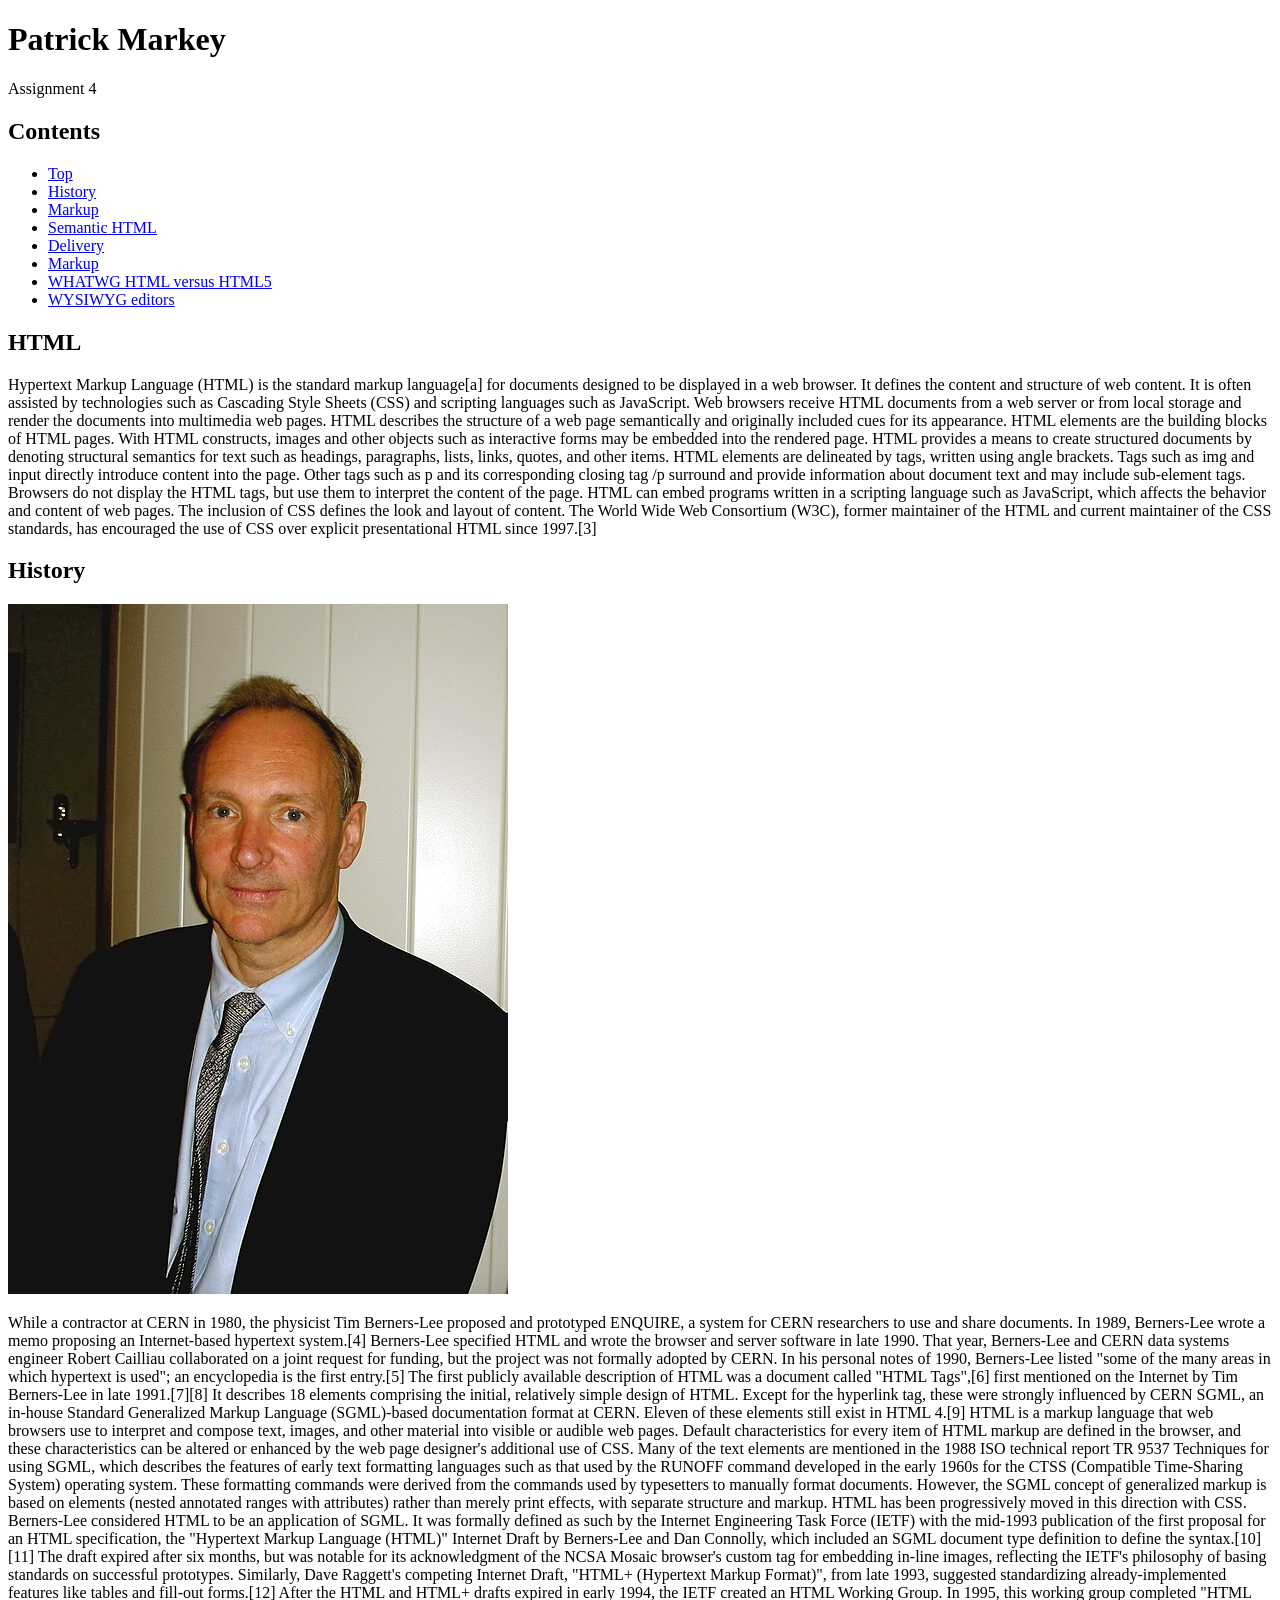
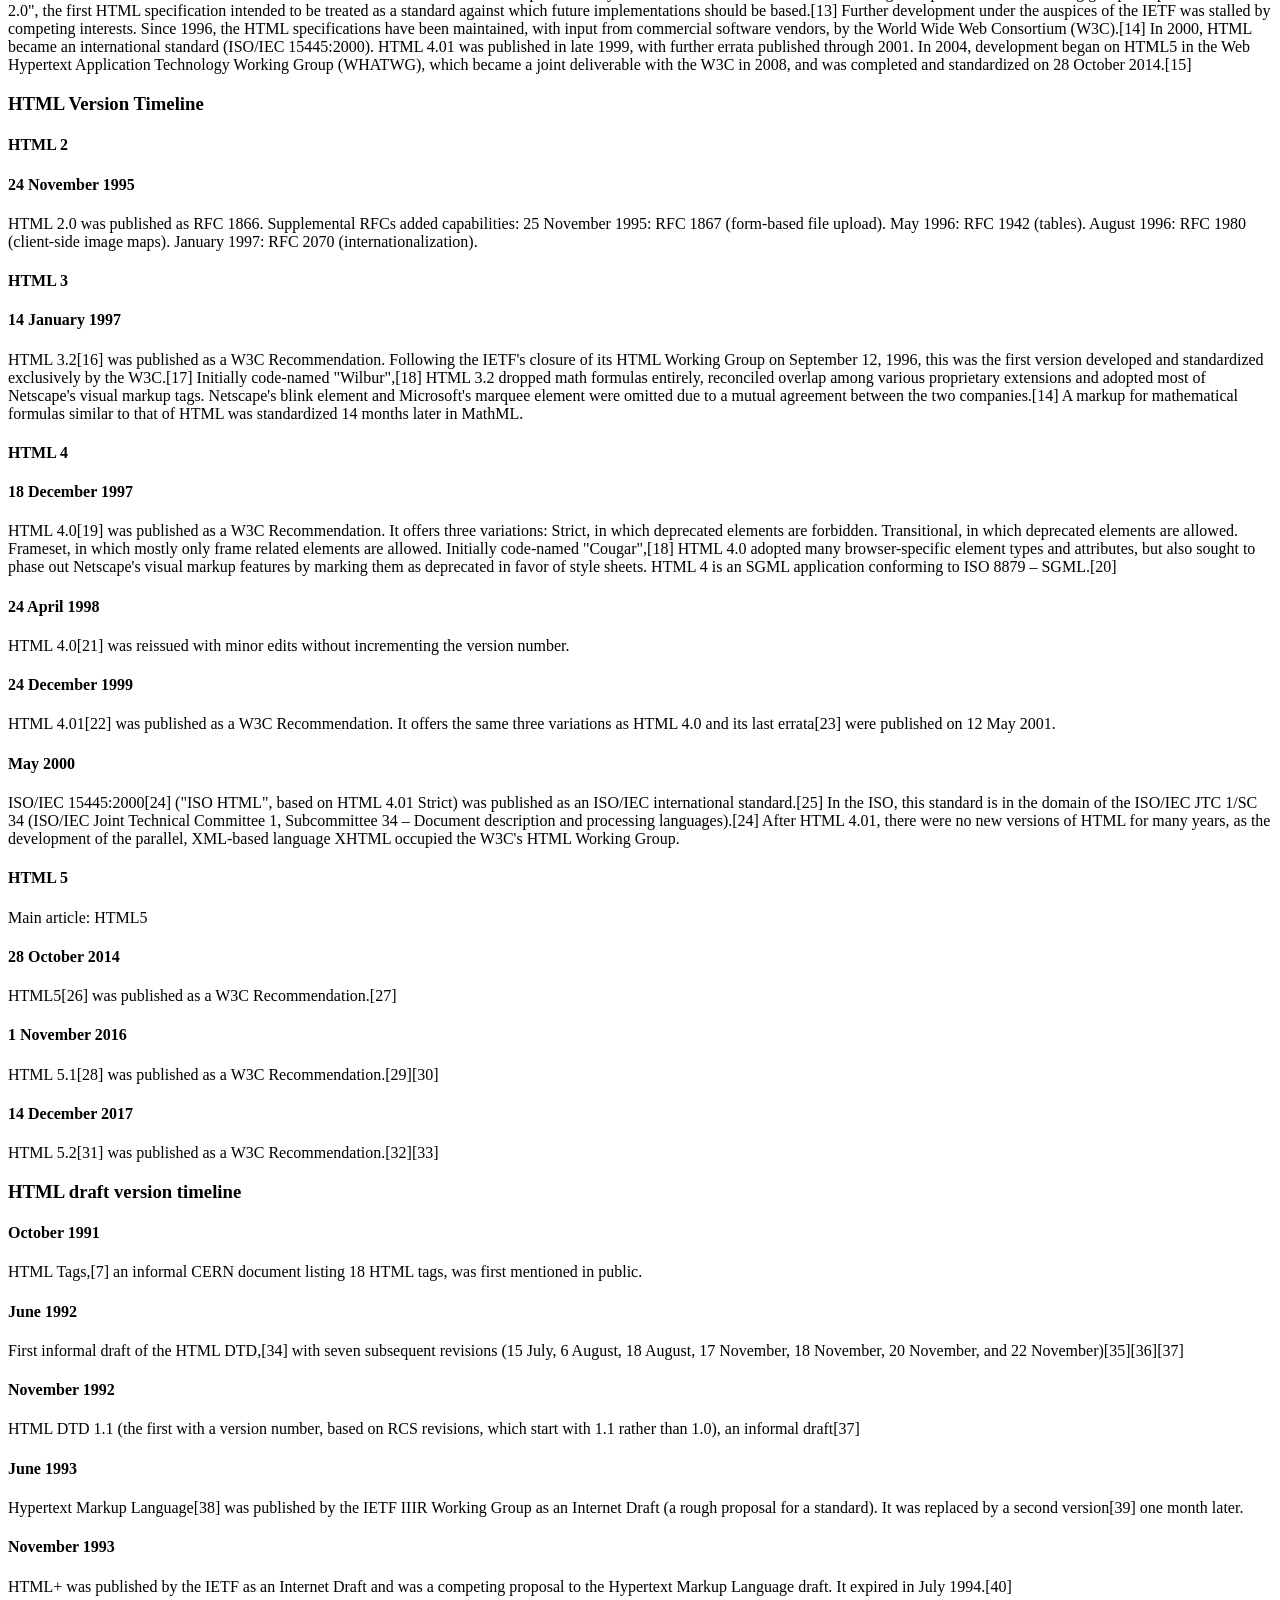
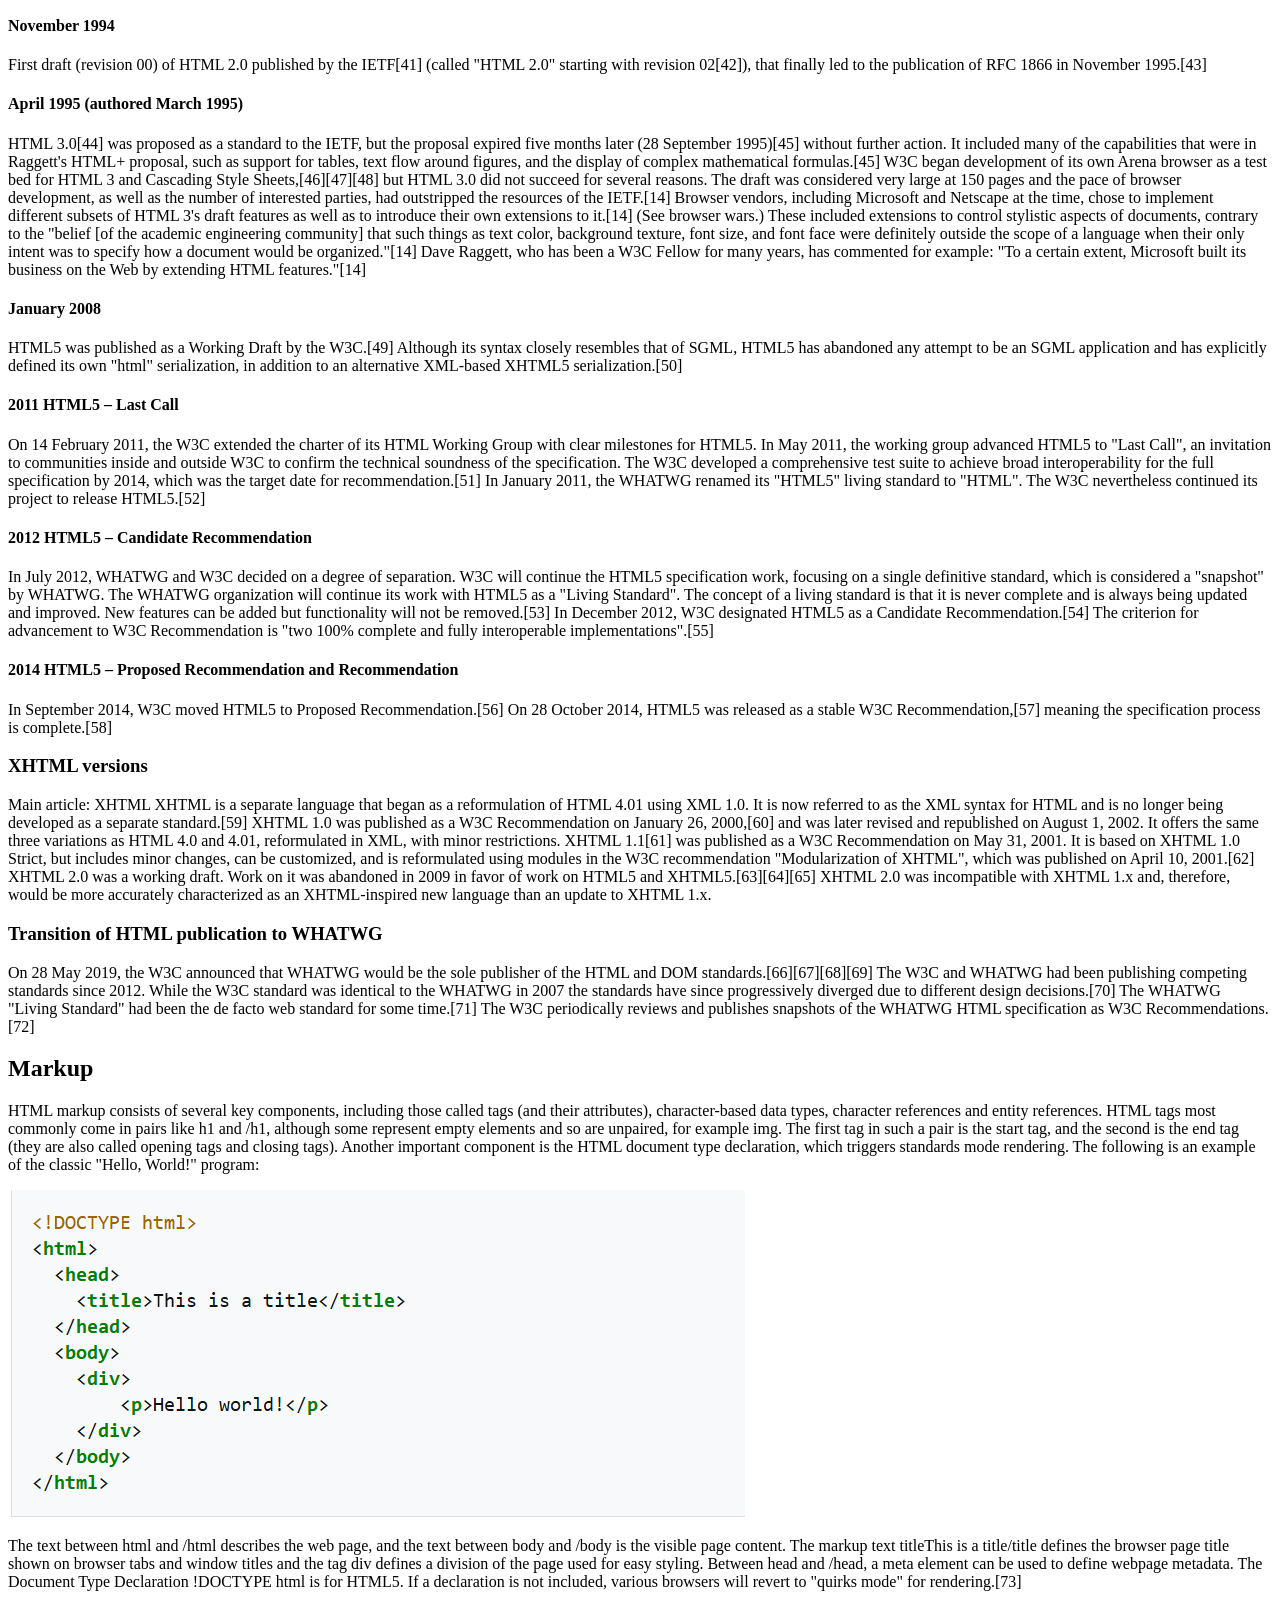
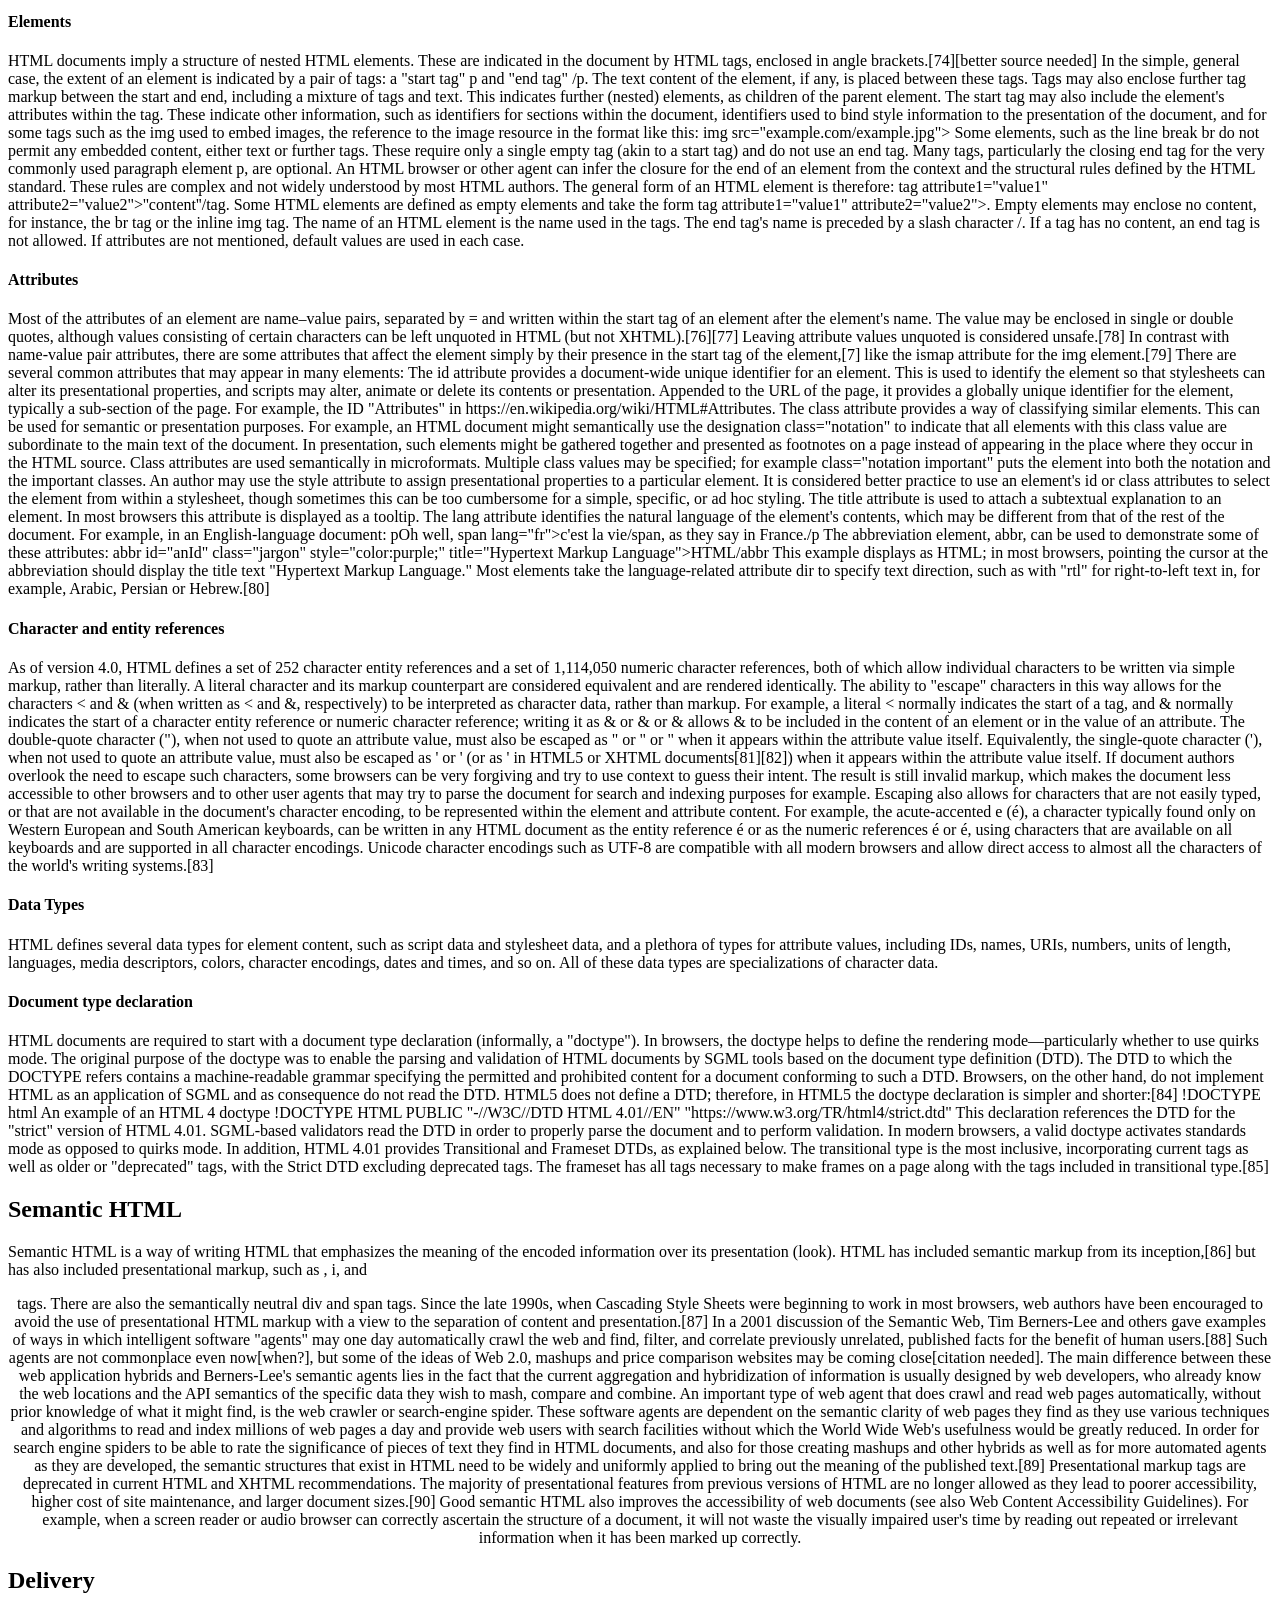
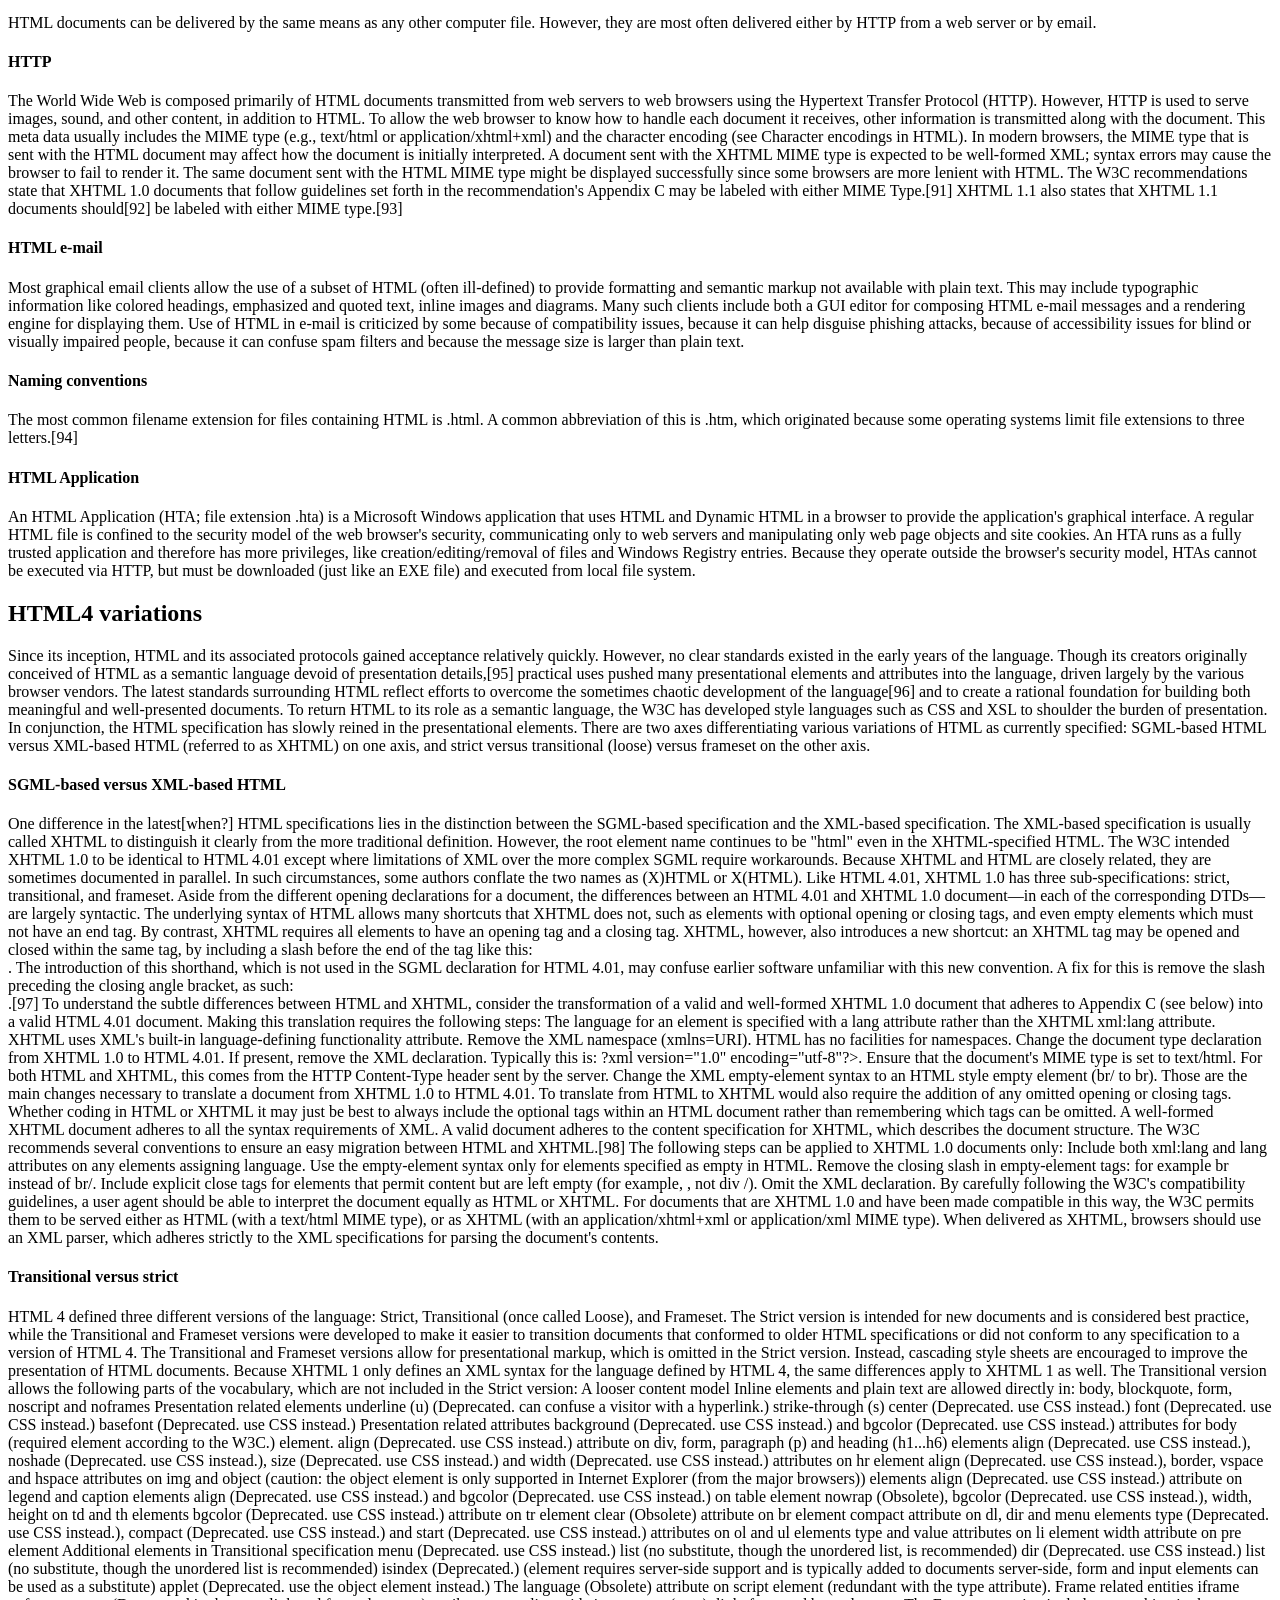
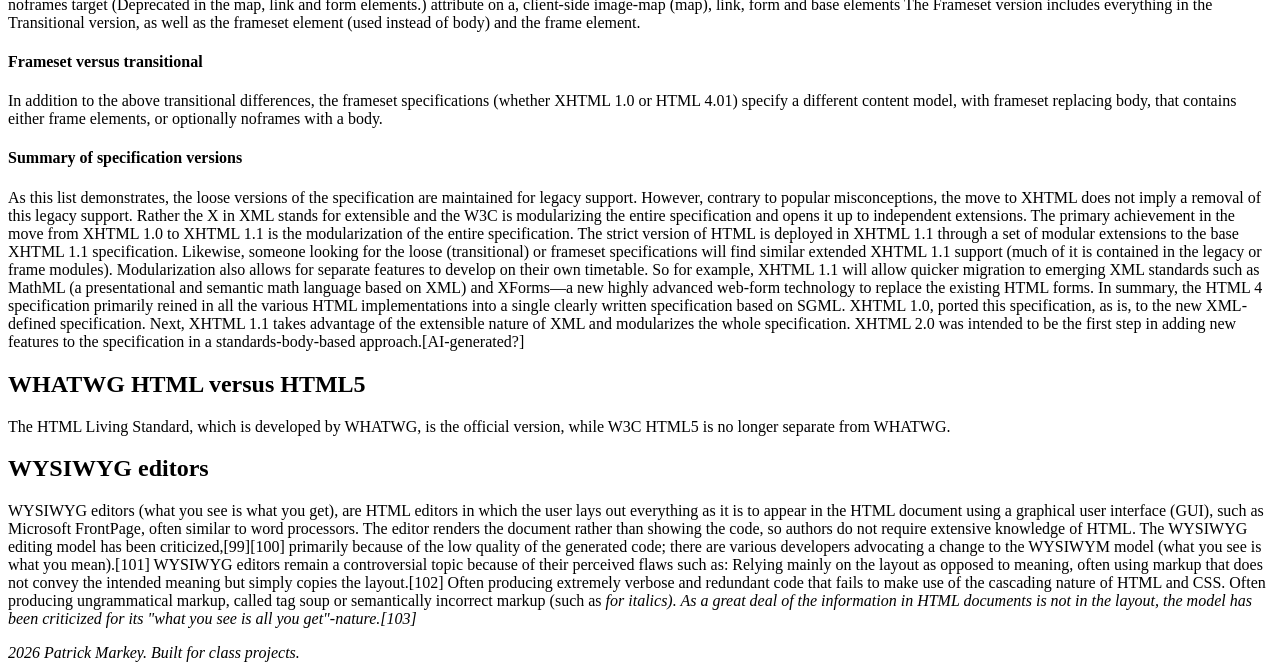
==== commit 762e5725: "adjust assignment 4" ====
--- a/assignment4.html
+++ b/assignment4.html
@@ -4,20 +4,20 @@
 <meta charset="UTF-8">
 <meta name="viewport" content="width=device-width, initial-scale=1.0">
 <title>Patrick Markey — Assignment 4</title>
+<style>
+    .sr-only {
+        border: 0;
+        clip: rect(0, 0, 0, 0);
+        height: 1px;
+        margin: -1px;
+        overflow: hidden;
+        padding: 0;
+        position: absolute;
+        white-space: nowrap;
+        width: 1px;
+    }
+</style>
 </head>
-
-.sr-only {
-  border: 0;
-  clip: rect(0, 0, 0, 0);
-  height: 1px;
-  margin: -1px;
-  overflow: hidden;
-  padding: 0;
-  position: absolute;
-  white-space: nowrap;
-  width: 1px;
-
-}
 
 <body>
 
@@ -29,7 +29,7 @@
 <main>
     <section id="Contents">
         <h2>Contents</h2>
-        <nav>
+        <nav id="Contents nav">
             <ul>
                 <li><a href="#description">Top</a></li>
                 <li><a href="#History">History</a></li>
@@ -48,7 +48,7 @@
             Hypertext Markup Language (HTML) is the standard markup language[a] for documents designed to be displayed in a web browser. It defines the content and structure of web content. It is often assisted by technologies such as 
             Cascading Style Sheets (CSS) and scripting languages such as JavaScript.
             Web browsers receive HTML documents from a web server or from local storage and render the documents into multimedia web pages. HTML describes the structure of a web page semantically and originally included cues for its appearance.
-            HTML elements are the building blocks of HTML pages. With HTML constructs, images and other objects such as interactive forms may be embedded into the rendered page. HTML provides a means to create structured documents by denoting structural semantics for text such as headings, paragraphs, lists, links, quotes, and other items. HTML elements are delineated by tags, written using angle brackets. Tags such as <img> and <input> directly introduce content into the page. Other tags such as <p> and its corresponding closing tag </p> surround and provide information about document text and may include sub-element tags. Browsers do not display the HTML tags, but use them to interpret the content of the page.
+            HTML elements are the building blocks of HTML pages. With HTML constructs, images and other objects such as interactive forms may be embedded into the rendered page. HTML provides a means to create structured documents by denoting structural semantics for text such as headings, paragraphs, lists, links, quotes, and other items. HTML elements are delineated by tags, written using angle brackets. Tags such as img and input directly introduce content into the page. Other tags such as p and its corresponding closing tag /p surround and provide information about document text and may include sub-element tags. Browsers do not display the HTML tags, but use them to interpret the content of the page.
             HTML can embed programs written in a scripting language such as JavaScript, which affects the behavior and content of web pages. The inclusion of CSS defines the look and layout of content. The World Wide Web Consortium (W3C), former maintainer of the HTML and current maintainer of the CSS standards, has encouraged the use of CSS over explicit presentational HTML since 1997.[3]
         </p>
     </section>
@@ -187,37 +187,37 @@
     <section id="Markup">
         <h2>Markup</h2>
         <p>
-            HTML markup consists of several key components, including those called tags (and their attributes), character-based data types, character references and entity references. HTML tags most commonly come in pairs like <h1> and </h1>, although some represent empty elements and so are unpaired, for example <img>. The first tag in such a pair is the start tag, and the second is the end tag (they are also called opening tags and closing tags).
+            HTML markup consists of several key components, including those called tags (and their attributes), character-based data types, character references and entity references. HTML tags most commonly come in pairs like h1 and /h1, although some represent empty elements and so are unpaired, for example img. The first tag in such a pair is the start tag, and the second is the end tag (they are also called opening tags and closing tags).
             Another important component is the HTML document type declaration, which triggers standards mode rendering.
             The following is an example of the classic "Hello, World!" program:
         </p>
         <img src="images/hello-world-html.png" alt="hello world pic">
         <p>
-            The text between <html> and </html> describes the web page, and the text between "<body> and </body> is the visible page content. The markup text <title>This is a title</title> defines the browser page title shown on browser tabs and window titles and the tag <div> defines a division of the page used for easy styling. Between <head> and </head>, a <meta> element can be used to define webpage metadata.
-            The Document Type Declaration <!DOCTYPE html> is for HTML5. If a declaration is not included, various browsers will revert to "quirks mode" for rendering.[73]
+            The text between html and /html describes the web page, and the text between body and /body is the visible page content. The markup text titleThis is a title/title defines the browser page title shown on browser tabs and window titles and the tag div defines a division of the page used for easy styling. Between head and /head, a meta element can be used to define webpage metadata.
+            The Document Type Declaration !DOCTYPE html is for HTML5. If a declaration is not included, various browsers will revert to "quirks mode" for rendering.[73]
         </p>
         <h4>Elements</h4>
         <p>
             HTML documents imply a structure of nested HTML elements. These are indicated in the document by HTML tags, enclosed in angle brackets.[74][better source needed]
-            In the simple, general case, the extent of an element is indicated by a pair of tags: a "start tag" <p> and "end tag" </p>. The text content of the element, if any, is placed between these tags.
+            In the simple, general case, the extent of an element is indicated by a pair of tags: a "start tag" p and "end tag" /p. The text content of the element, if any, is placed between these tags.
             Tags may also enclose further tag markup between the start and end, including a mixture of tags and text. This indicates further (nested) elements, as children of the parent element.
-            The start tag may also include the element's attributes within the tag. These indicate other information, such as identifiers for sections within the document, identifiers used to bind style information to the presentation of the document, and for some tags such as the <img> used to embed images, the reference to the image resource in the format like this: <img src="example.com/example.jpg">
-            Some elements, such as the line break <br> do not permit any embedded content, either text or further tags. These require only a single empty tag (akin to a start tag) and do not use an end tag.
-            Many tags, particularly the closing end tag for the very commonly used paragraph element <p>, are optional. An HTML browser or other agent can infer the closure for the end of an element from the context and the structural rules defined by the HTML standard. These rules are complex and not widely understood by most HTML authors.
-            The general form of an HTML element is therefore: <tag attribute1="value1" attribute2="value2">''content''</tag>. Some HTML elements are defined as empty elements and take the form <tag attribute1="value1" attribute2="value2">. Empty elements may enclose no content, for instance, the <br> tag or the inline <img> tag. The name of an HTML element is the name used in the tags. The end tag's name is preceded by a slash character /. If a tag has no content, an end tag is not allowed. If attributes are not mentioned, default values are used in each case.
+            The start tag may also include the element's attributes within the tag. These indicate other information, such as identifiers for sections within the document, identifiers used to bind style information to the presentation of the document, and for some tags such as the img used to embed images, the reference to the image resource in the format like this: img src="example.com/example.jpg">
+            Some elements, such as the line break br do not permit any embedded content, either text or further tags. These require only a single empty tag (akin to a start tag) and do not use an end tag.
+            Many tags, particularly the closing end tag for the very commonly used paragraph element p, are optional. An HTML browser or other agent can infer the closure for the end of an element from the context and the structural rules defined by the HTML standard. These rules are complex and not widely understood by most HTML authors.
+            The general form of an HTML element is therefore: tag attribute1="value1" attribute2="value2">''content''/tag. Some HTML elements are defined as empty elements and take the form tag attribute1="value1" attribute2="value2">. Empty elements may enclose no content, for instance, the br tag or the inline img tag. The name of an HTML element is the name used in the tags. The end tag's name is preceded by a slash character /. If a tag has no content, an end tag is not allowed. If attributes are not mentioned, default values are used in each case.
         </p>
         <h4>Attributes</h4>
         <p>
             Most of the attributes of an element are name–value pairs, separated by = and written within the start tag of an element after the element's name. The value may be enclosed in single or double quotes, although values consisting of certain characters can be left unquoted in HTML (but not XHTML).[76][77] Leaving attribute values unquoted is considered unsafe.[78] In contrast with name-value pair attributes, there are some attributes that affect the element simply by their presence in the start tag of the element,[7] like the ismap attribute for the img element.[79]
             There are several common attributes that may appear in many elements:
             The id attribute provides a document-wide unique identifier for an element. This is used to identify the element so that stylesheets can alter its presentational properties, and scripts may alter, animate or delete its contents or presentation. Appended to the URL of the page, it provides a globally unique identifier for the element, typically a sub-section of the page. For example, the ID "Attributes" in https://en.wikipedia.org/wiki/HTML#Attributes.
-            The class attribute provides a way of classifying similar elements. This can be used for semantic or presentation purposes. For example, an HTML document might semantically use the designation <class="notation"> to indicate that all elements with this class value are subordinate to the main text of the document. In presentation, such elements might be gathered together and presented as footnotes on a page instead of appearing in the place where they occur in the HTML source. Class attributes are used semantically in microformats. Multiple class values may be specified; for example <class="notation important"> puts the element into both the notation and the important classes.
+            The class attribute provides a way of classifying similar elements. This can be used for semantic or presentation purposes. For example, an HTML document might semantically use the designation class="notation" to indicate that all elements with this class value are subordinate to the main text of the document. In presentation, such elements might be gathered together and presented as footnotes on a page instead of appearing in the place where they occur in the HTML source. Class attributes are used semantically in microformats. Multiple class values may be specified; for example class="notation important" puts the element into both the notation and the important classes.
             An author may use the style attribute to assign presentational properties to a particular element. It is considered better practice to use an element's id or class attributes to select the element from within a stylesheet, though sometimes this can be too cumbersome for a simple, specific, or ad hoc styling.
             The title attribute is used to attach a subtextual explanation to an element. In most browsers this attribute is displayed as a tooltip.
             The lang attribute identifies the natural language of the element's contents, which may be different from that of the rest of the document. For example, in an English-language document:
-            <p>Oh well, <span lang="fr">c'est la vie</span>, as they say in France.</p>
+            pOh well, span lang="fr">c'est la vie/span, as they say in France./p
             The abbreviation element, abbr, can be used to demonstrate some of these attributes:
-            <abbr id="anId" class="jargon" style="color:purple;" title="Hypertext Markup Language">HTML</abbr>
+            abbr id="anId" class="jargon" style="color:purple;" title="Hypertext Markup Language">HTML/abbr
             This example displays as HTML; in most browsers, pointing the cursor at the abbreviation should display the title text "Hypertext Markup Language."
             Most elements take the language-related attribute dir to specify text direction, such as with "rtl" for right-to-left text in, for example, Arabic, Persian or Hebrew.[80]
         </p>
@@ -236,9 +236,9 @@
             HTML documents are required to start with a document type declaration (informally, a "doctype"). In browsers, the doctype helps to define the rendering mode—particularly whether to use quirks mode.
             The original purpose of the doctype was to enable the parsing and validation of HTML documents by SGML tools based on the document type definition (DTD). The DTD to which the DOCTYPE refers contains a machine-readable grammar specifying the permitted and prohibited content for a document conforming to such a DTD. Browsers, on the other hand, do not implement HTML as an application of SGML and as consequence do not read the DTD.
             HTML5 does not define a DTD; therefore, in HTML5 the doctype declaration is simpler and shorter:[84]
-            <!DOCTYPE html>
+            !DOCTYPE html
             An example of an HTML 4 doctype
-            <!DOCTYPE HTML PUBLIC "-//W3C//DTD HTML 4.01//EN" "https://www.w3.org/TR/html4/strict.dtd">
+            !DOCTYPE HTML PUBLIC "-//W3C//DTD HTML 4.01//EN" "https://www.w3.org/TR/html4/strict.dtd"
             This declaration references the DTD for the "strict" version of HTML 4.01. SGML-based validators read the DTD in order to properly parse the document and to perform validation. In modern browsers, a valid doctype activates standards mode as opposed to quirks mode.
             In addition, HTML 4.01 provides Transitional and Frameset DTDs, as explained below. The transitional type is the most inclusive, incorporating current tags as well as older or "deprecated" tags, with the Strict DTD excluding deprecated tags. The frameset has all tags necessary to make frames on a page along with the tags included in transitional type.[85]
         </p>
@@ -247,7 +247,7 @@
     <section id="Semantic HTML">
         <h2>Semantic HTML</h2>
         <p>
-            Semantic HTML is a way of writing HTML that emphasizes the meaning of the encoded information over its presentation (look). HTML has included semantic markup from its inception,[86] but has also included presentational markup, such as <font>, <i>, and <center> tags. There are also the semantically neutral div and span tags. Since the late 1990s, when Cascading Style Sheets were beginning to work in most browsers, web authors have been encouraged to avoid the use of presentational HTML markup with a view to the separation of content and presentation.[87]
+            Semantic HTML is a way of writing HTML that emphasizes the meaning of the encoded information over its presentation (look). HTML has included semantic markup from its inception,[86] but has also included presentational markup, such as <font>, i, and <center> tags. There are also the semantically neutral div and span tags. Since the late 1990s, when Cascading Style Sheets were beginning to work in most browsers, web authors have been encouraged to avoid the use of presentational HTML markup with a view to the separation of content and presentation.[87]
             In a 2001 discussion of the Semantic Web, Tim Berners-Lee and others gave examples of ways in which intelligent software "agents" may one day automatically crawl the web and find, filter, and correlate previously unrelated, published facts for the benefit of human users.[88] Such agents are not commonplace even now[when?], but some of the ideas of Web 2.0, mashups and price comparison websites may be coming close[citation needed]. The main difference between these web application hybrids and Berners-Lee's semantic agents lies in the fact that the current aggregation and hybridization of information is usually designed by web developers, who already know the web locations and the API semantics of the specific data they wish to mash, compare and combine.
             An important type of web agent that does crawl and read web pages automatically, without prior knowledge of what it might find, is the web crawler or search-engine spider. These software agents are dependent on the semantic clarity of web pages they find as they use various techniques and algorithms to read and index millions of web pages a day and provide web users with search facilities without which the World Wide Web's usefulness would be greatly reduced.
             In order for search engine spiders to be able to rate the significance of pieces of text they find in HTML documents, and also for those creating mashups and other hybrids as well as for more automated agents as they are developed, the semantic structures that exist in HTML need to be widely and uniformly applied to bring out the meaning of the published text.[89]
@@ -298,16 +298,16 @@
             The language for an element is specified with a lang attribute rather than the XHTML xml:lang attribute. XHTML uses XML's built-in language-defining functionality attribute.
             Remove the XML namespace (xmlns=URI). HTML has no facilities for namespaces.
             Change the document type declaration from XHTML 1.0 to HTML 4.01.
-            If present, remove the XML declaration. Typically this is: <?xml version="1.0" encoding="utf-8"?>.
+            If present, remove the XML declaration. Typically this is: ?xml version="1.0" encoding="utf-8"?>.
             Ensure that the document's MIME type is set to text/html. For both HTML and XHTML, this comes from the HTTP Content-Type header sent by the server.
-            Change the XML empty-element syntax to an HTML style empty element (<br/> to <br>).
+            Change the XML empty-element syntax to an HTML style empty element (br/ to br).
             Those are the main changes necessary to translate a document from XHTML 1.0 to HTML 4.01. To translate from HTML to XHTML would also require the addition of any omitted opening or closing tags. Whether coding in HTML or XHTML it may just be best to always include the optional tags within an HTML document rather than remembering which tags can be omitted.
             A well-formed XHTML document adheres to all the syntax requirements of XML. A valid document adheres to the content specification for XHTML, which describes the document structure.
             The W3C recommends several conventions to ensure an easy migration between HTML and XHTML.[98] The following steps can be applied to XHTML 1.0 documents only:
             Include both xml:lang and lang attributes on any elements assigning language.
             Use the empty-element syntax only for elements specified as empty in HTML.
-            Remove the closing slash in empty-element tags: for example <br> instead of <br/>.
-            Include explicit close tags for elements that permit content but are left empty (for example, , not <div />).
+            Remove the closing slash in empty-element tags: for example br instead of br/.
+            Include explicit close tags for elements that permit content but are left empty (for example, , not div /).
             Omit the XML declaration.
             By carefully following the W3C's compatibility guidelines, a user agent should be able to interpret the document equally as HTML or XHTML. For documents that are XHTML 1.0 and have been made compatible in this way, the W3C permits them to be served either as HTML (with a text/html MIME type), or as XHTML (with an application/xhtml+xml or application/xml MIME type). When delivered as XHTML, browsers should use an XML parser, which adheres strictly to the XML specifications for parsing the document's contents.
         </p>
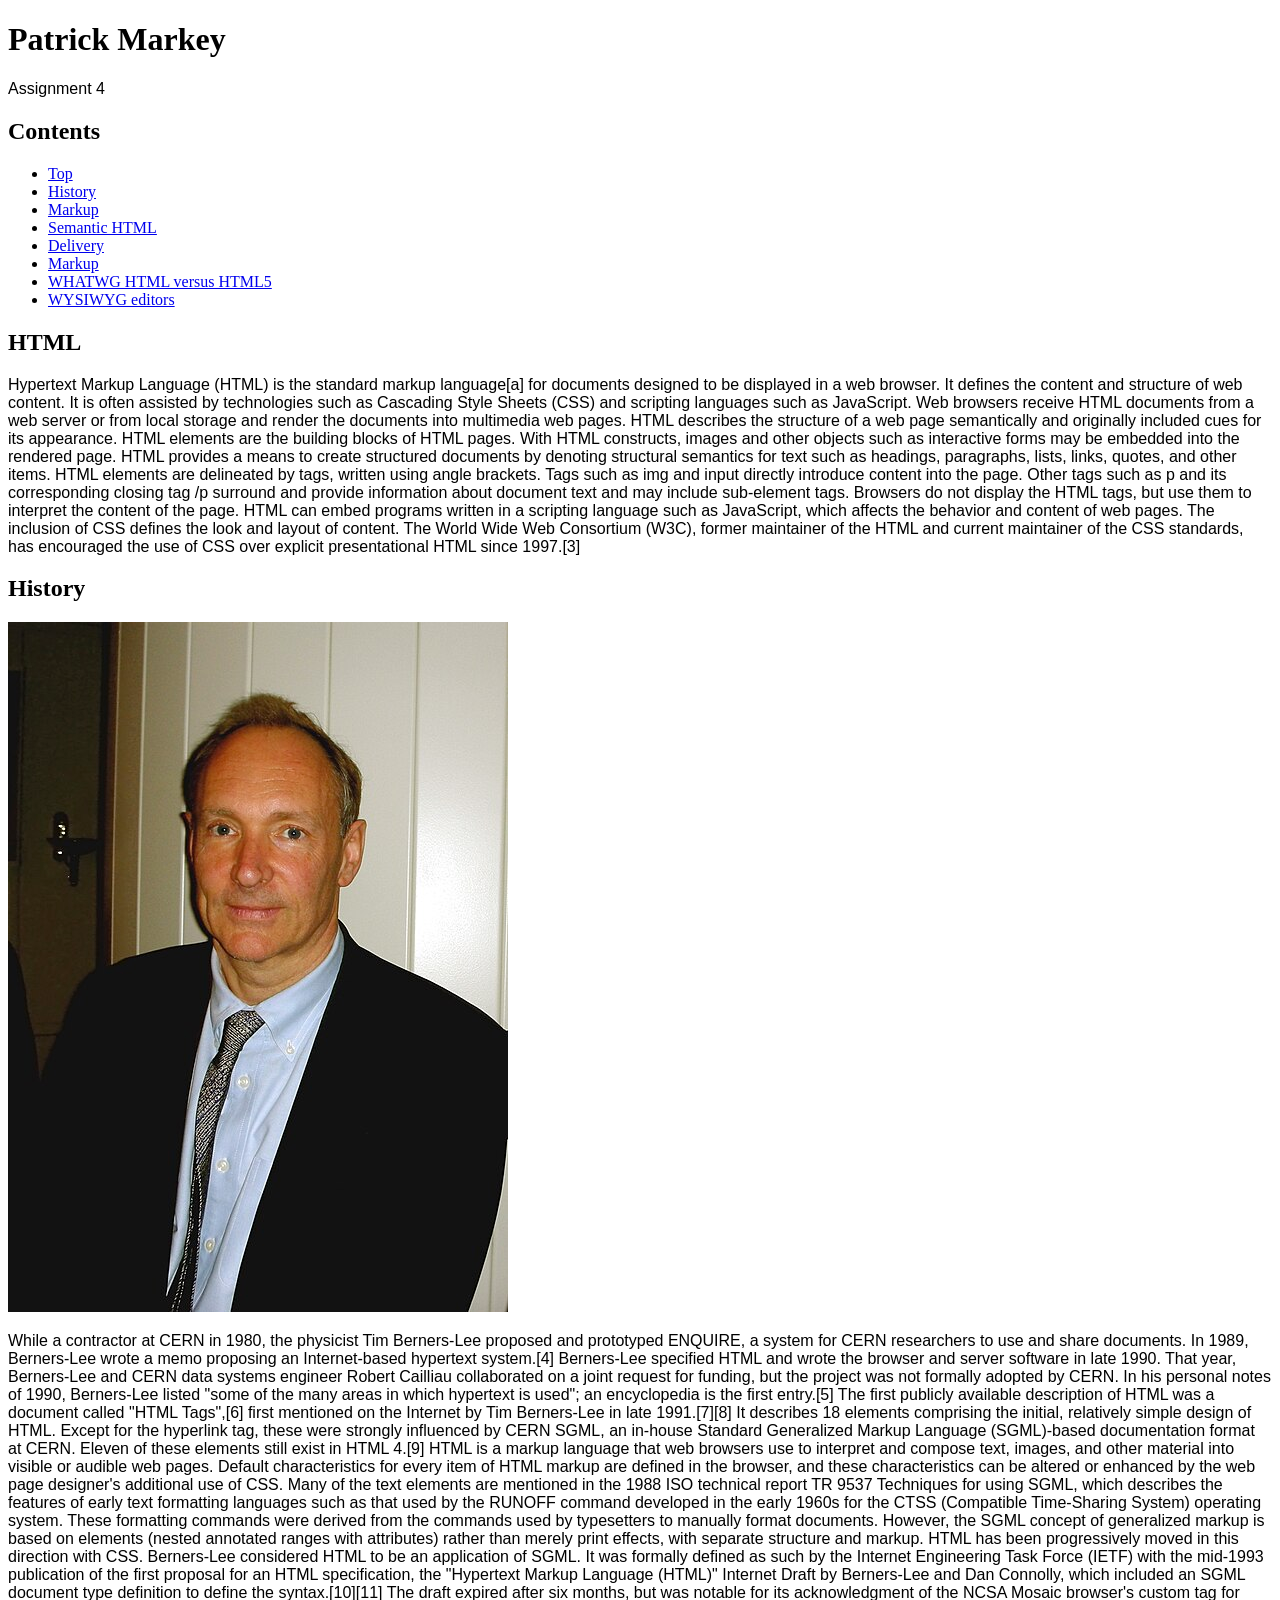
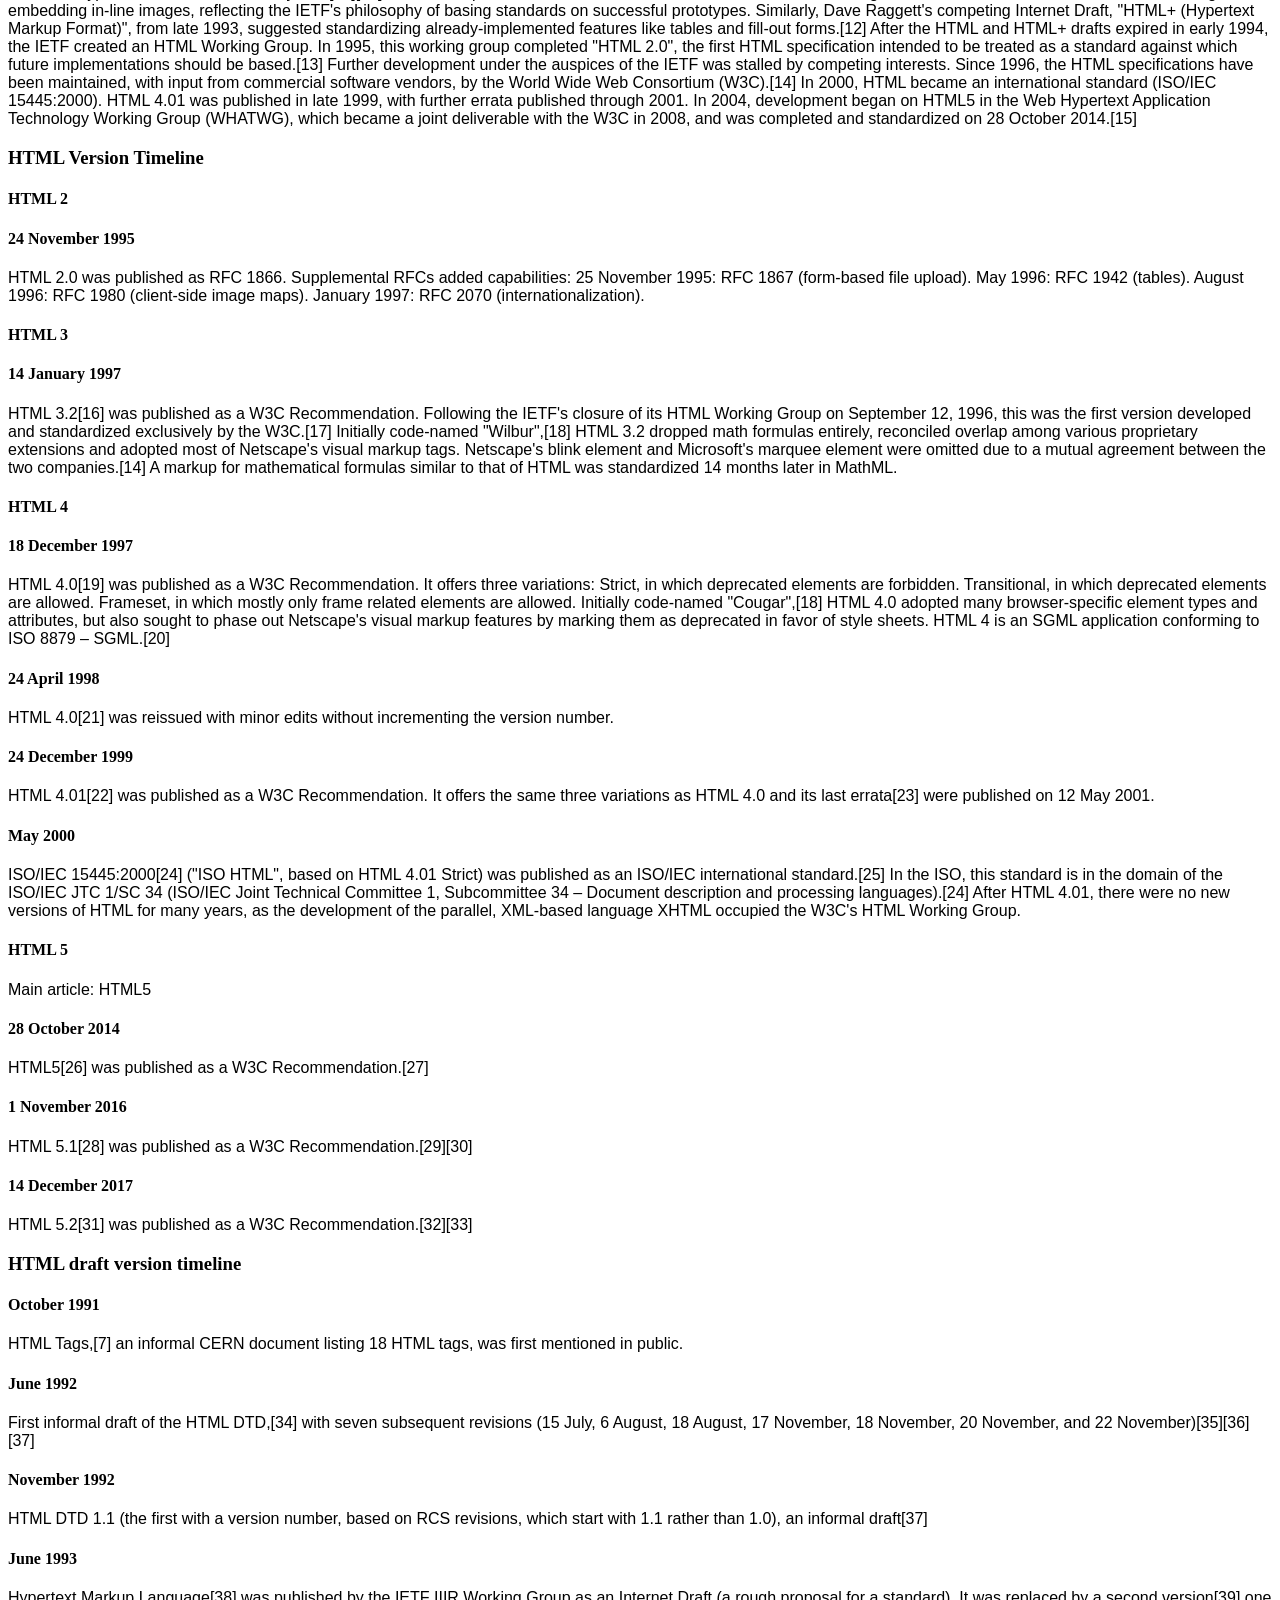
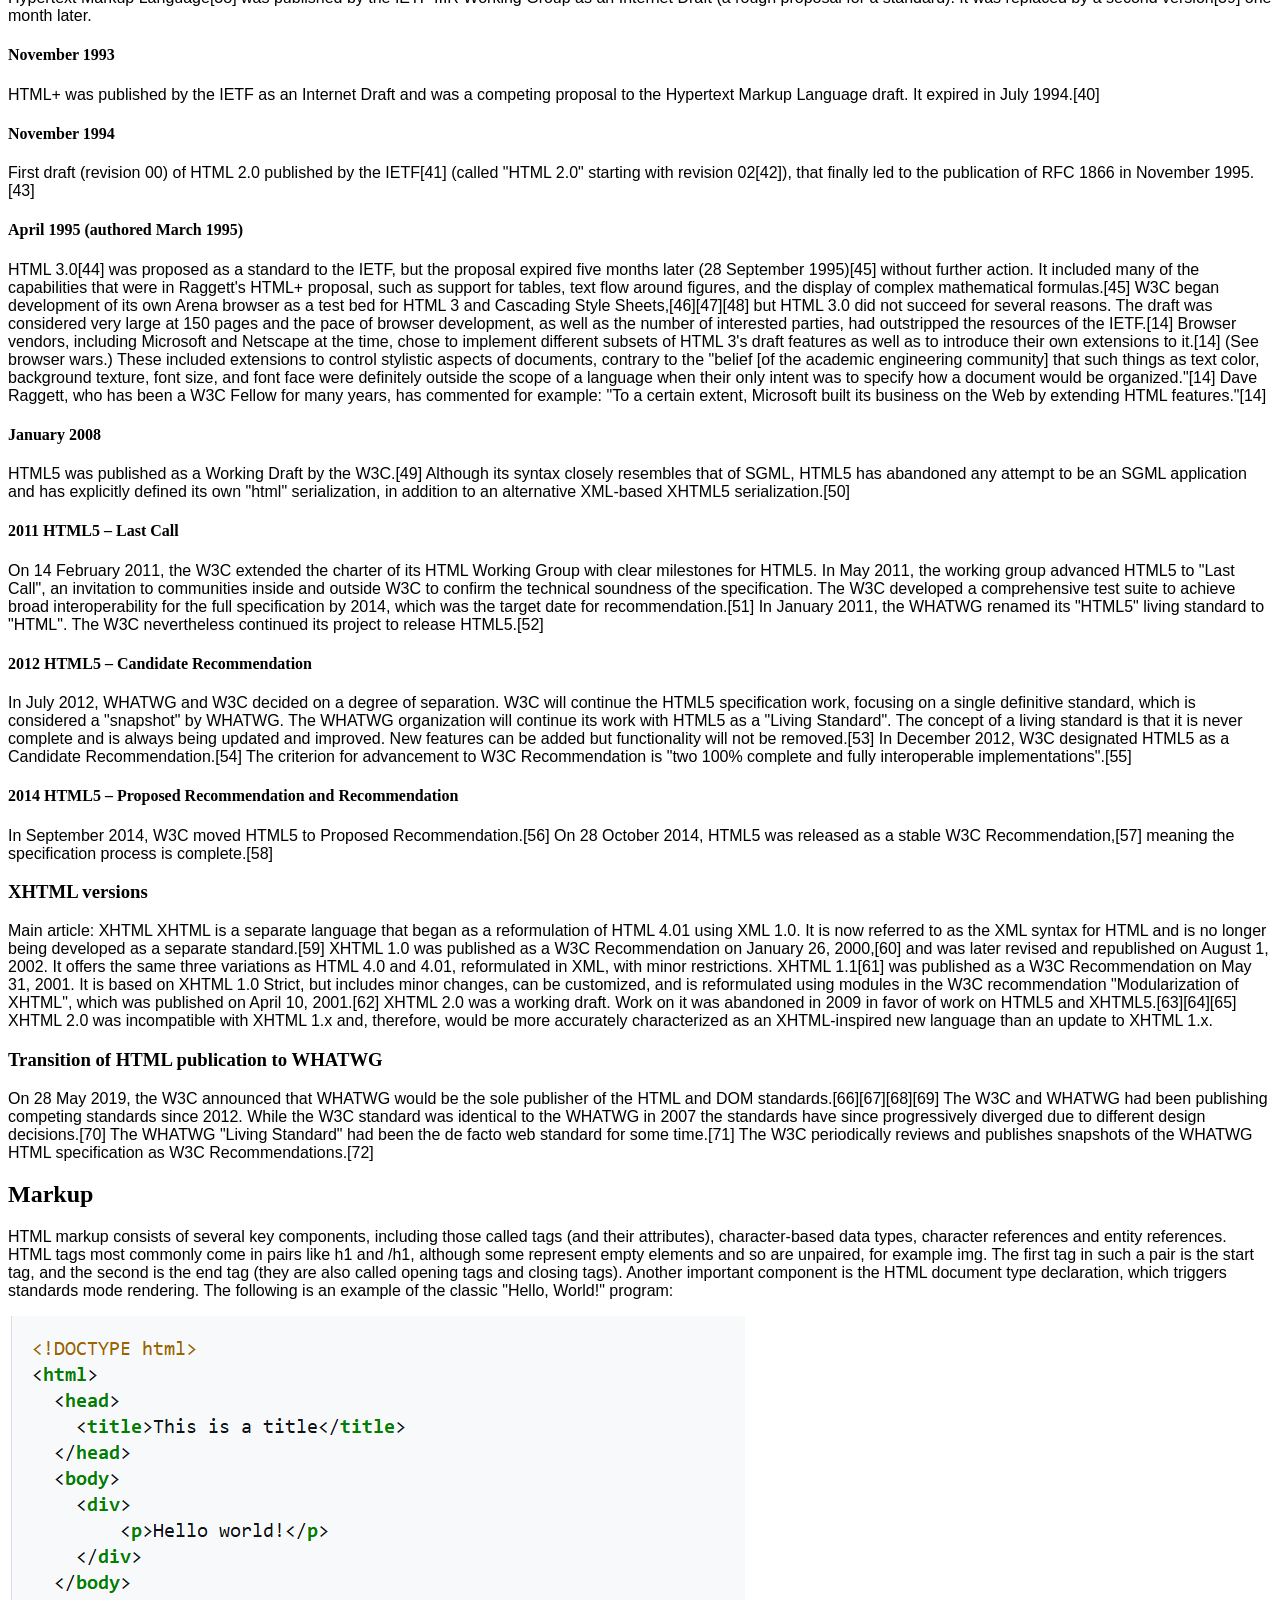
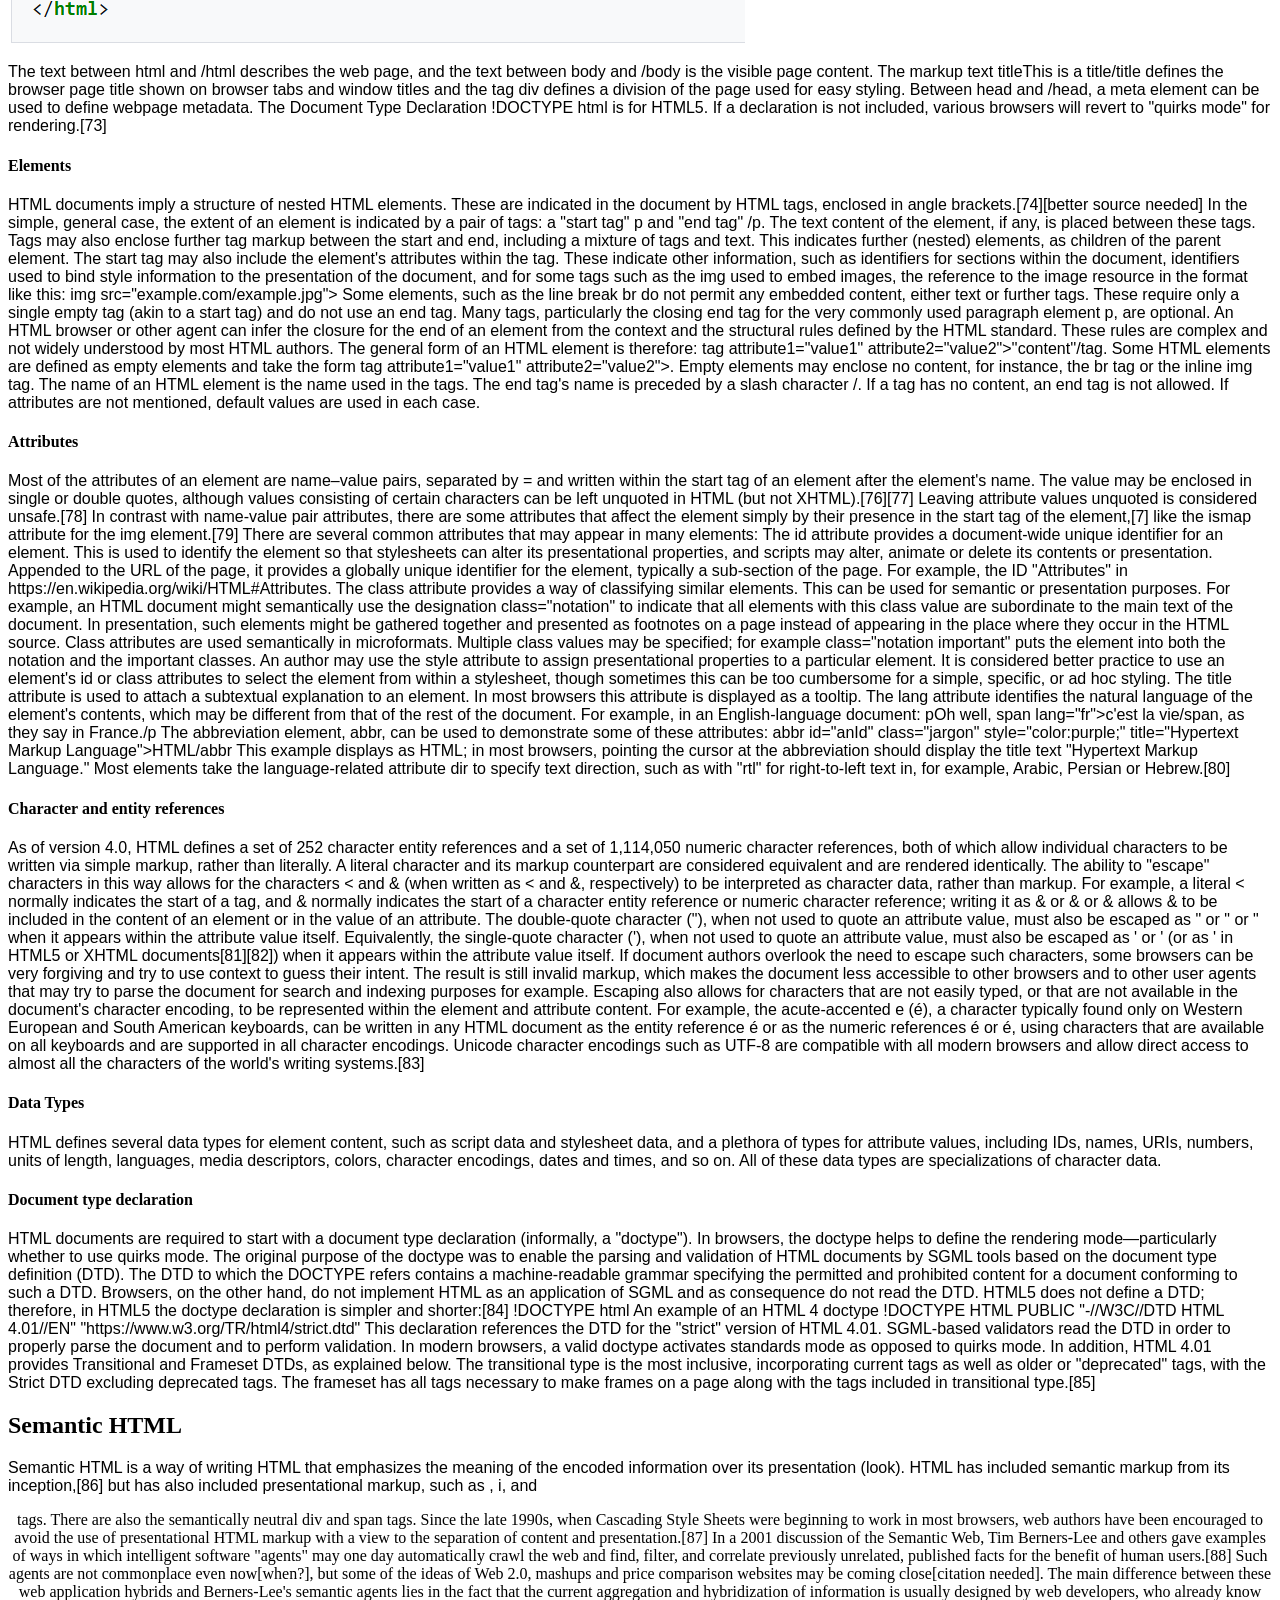
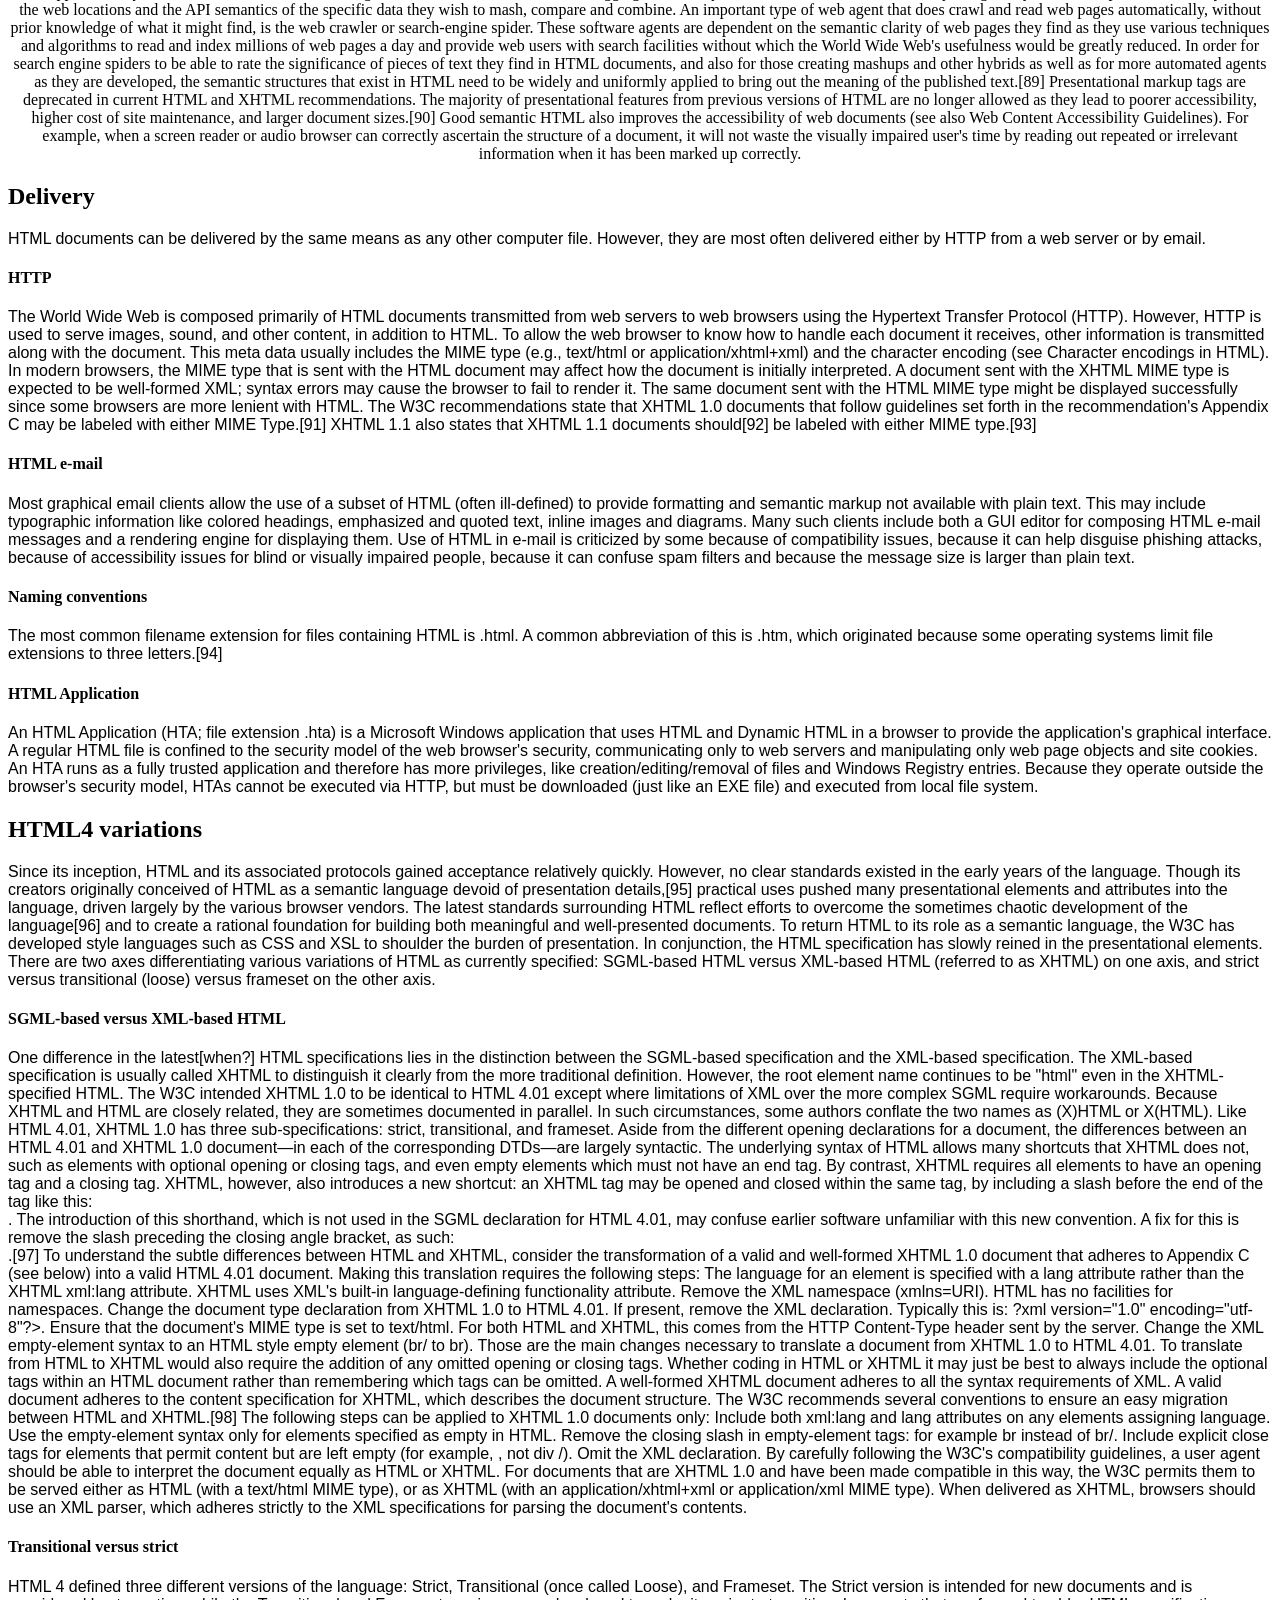
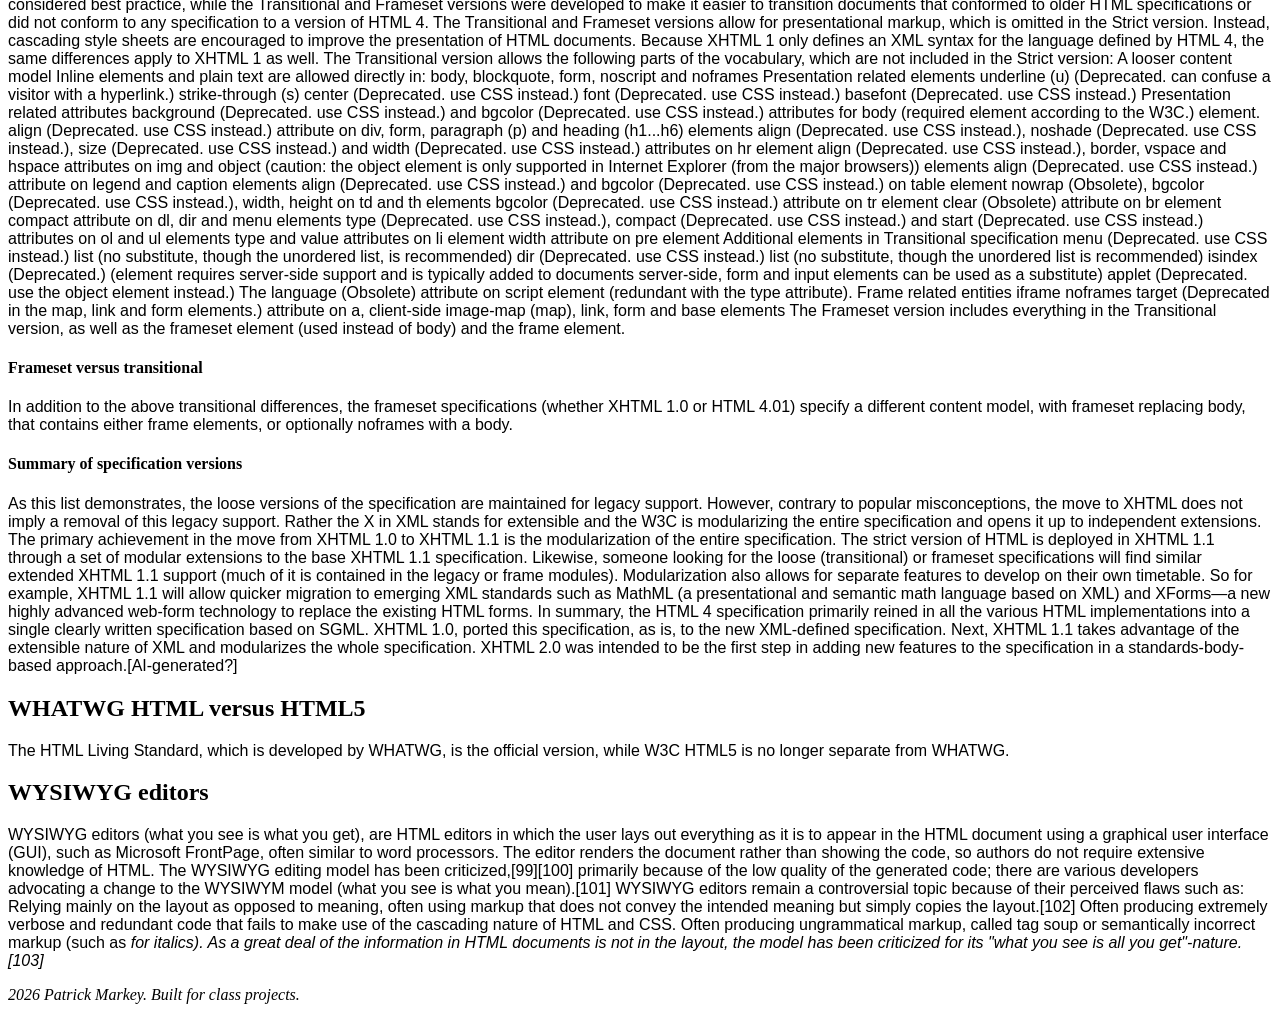
==== commit 7dd8956f: "change fonts for headings and paragraphs" ====
--- a/assignment4.html
+++ b/assignment4.html
@@ -15,6 +15,14 @@
         position: absolute;
         white-space: nowrap;
         width: 1px;
+    }
+
+    h1, h2, h3, h4, h5, h6 {
+        font-family: Georgia, 'Times New Roman', Times, serif;
+    }
+
+    p {
+        font-family: Verdana, Geneva, Tahoma, sans-serif;
     }
 </style>
 </head>
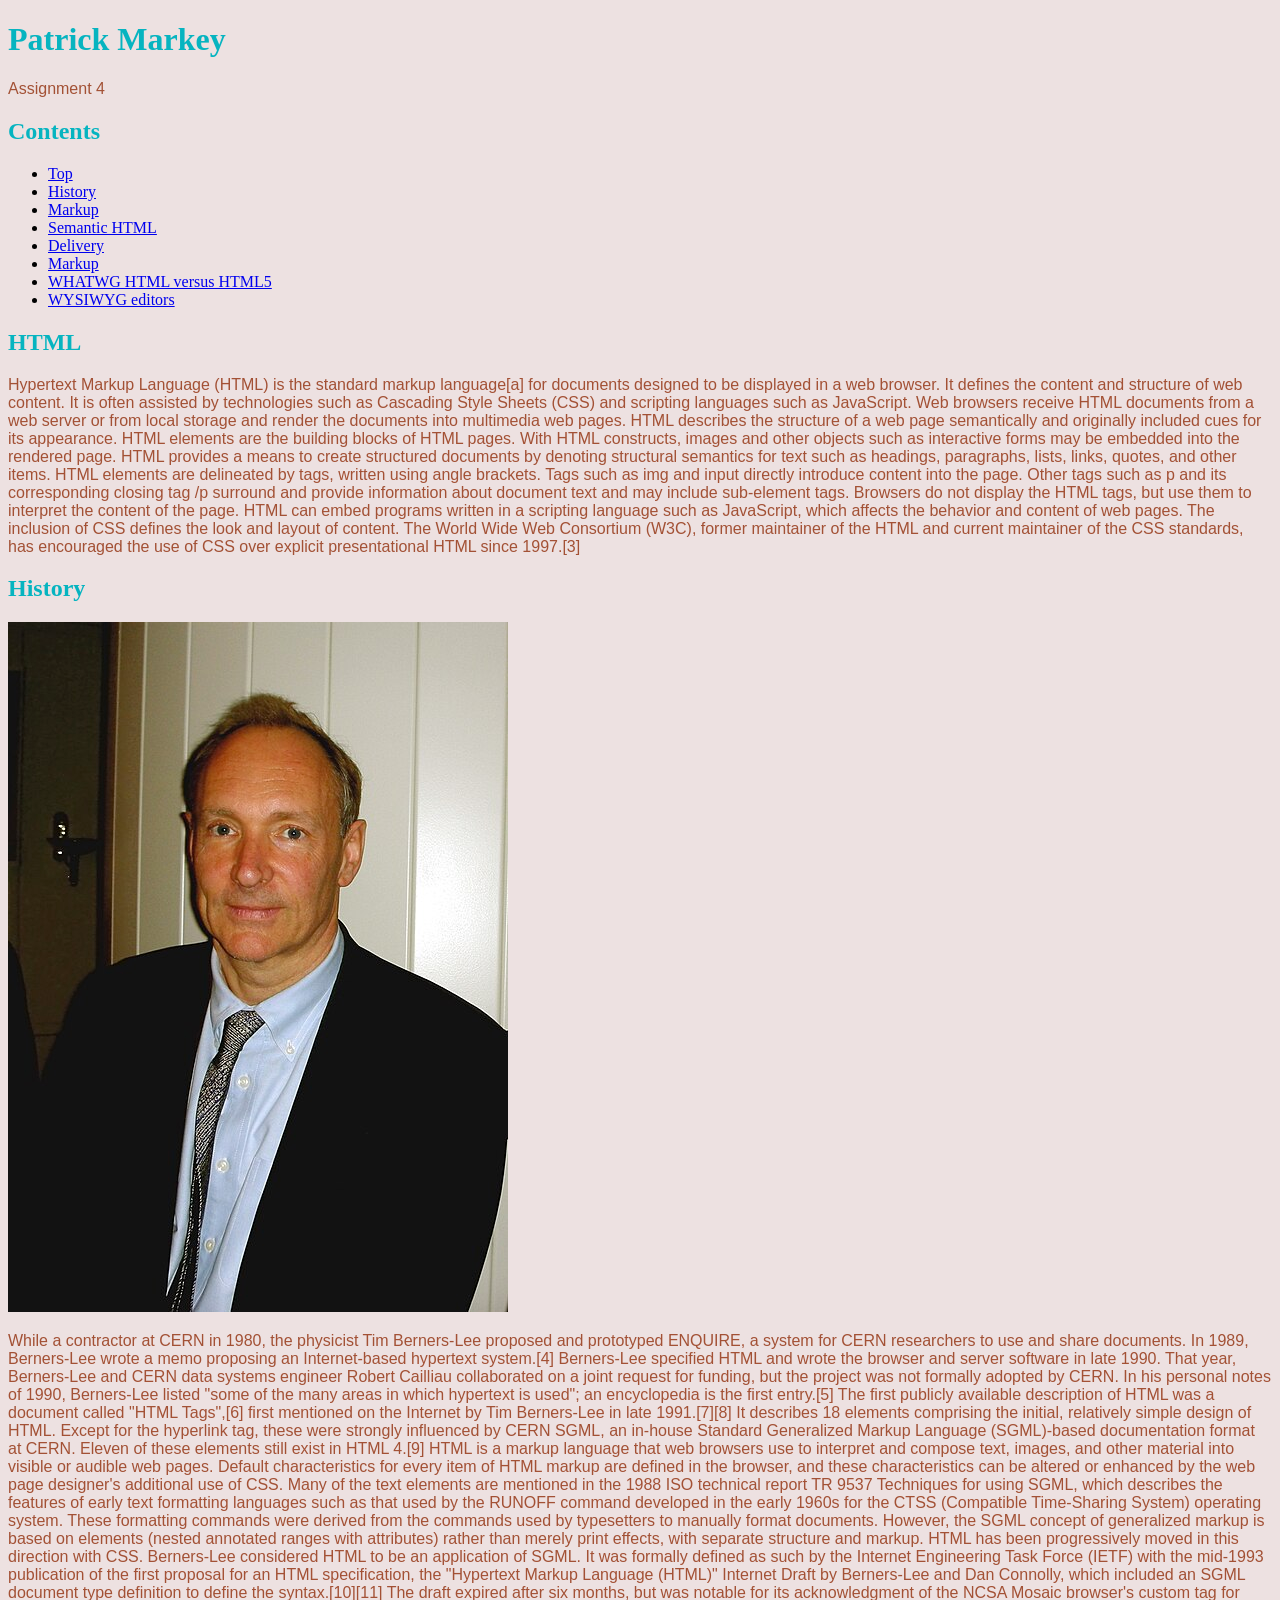
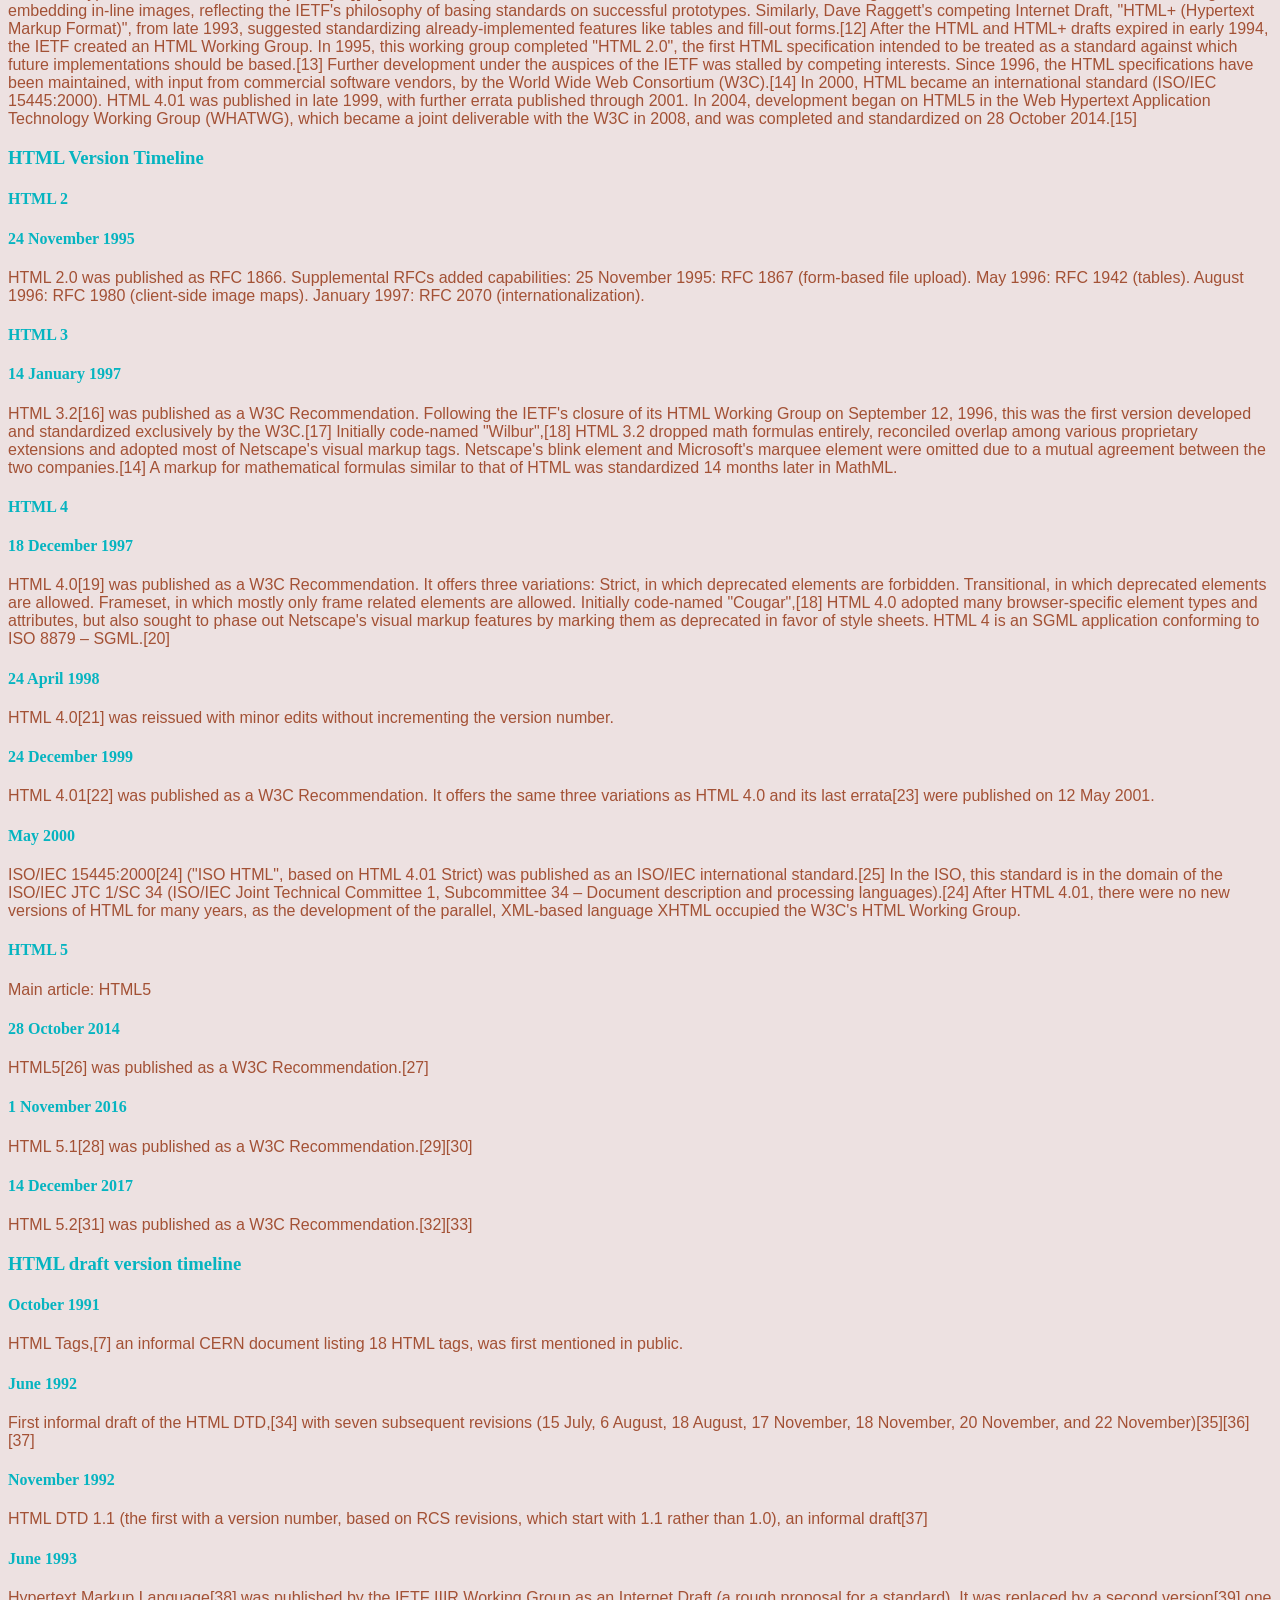
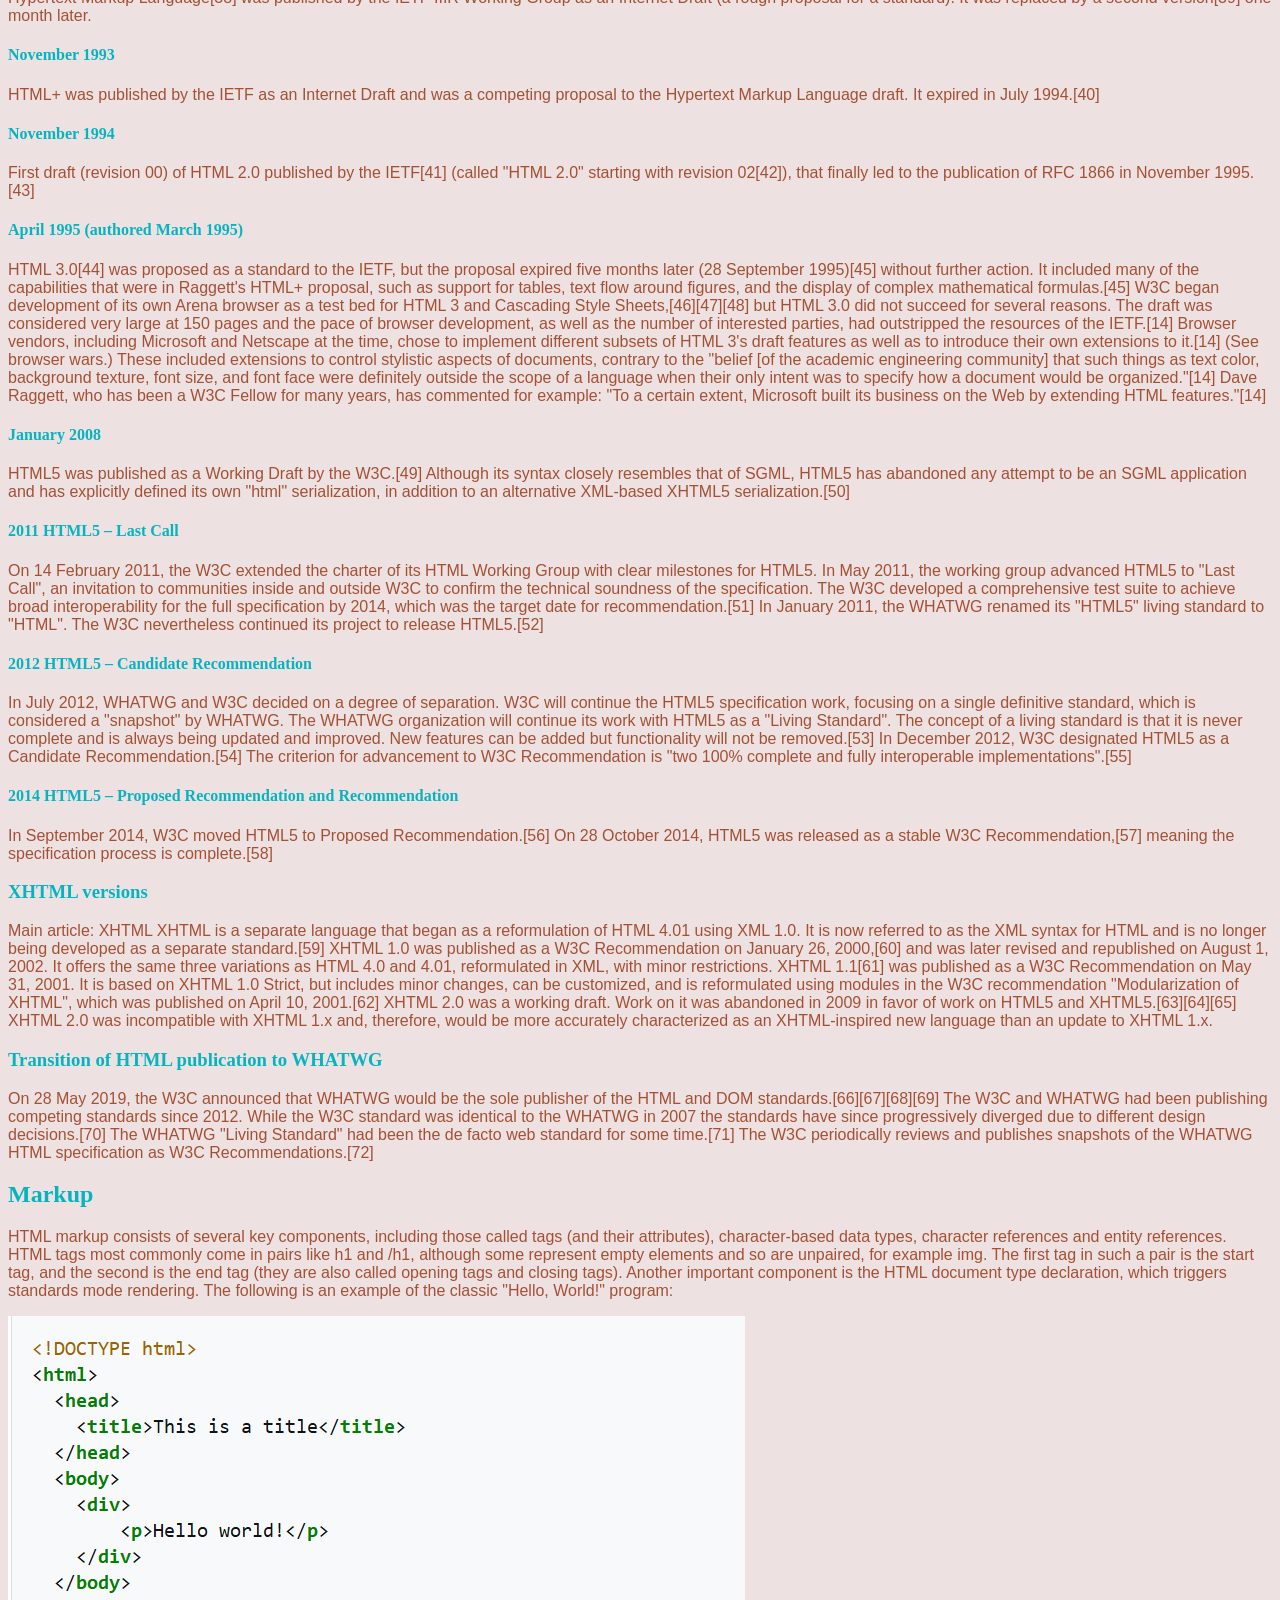
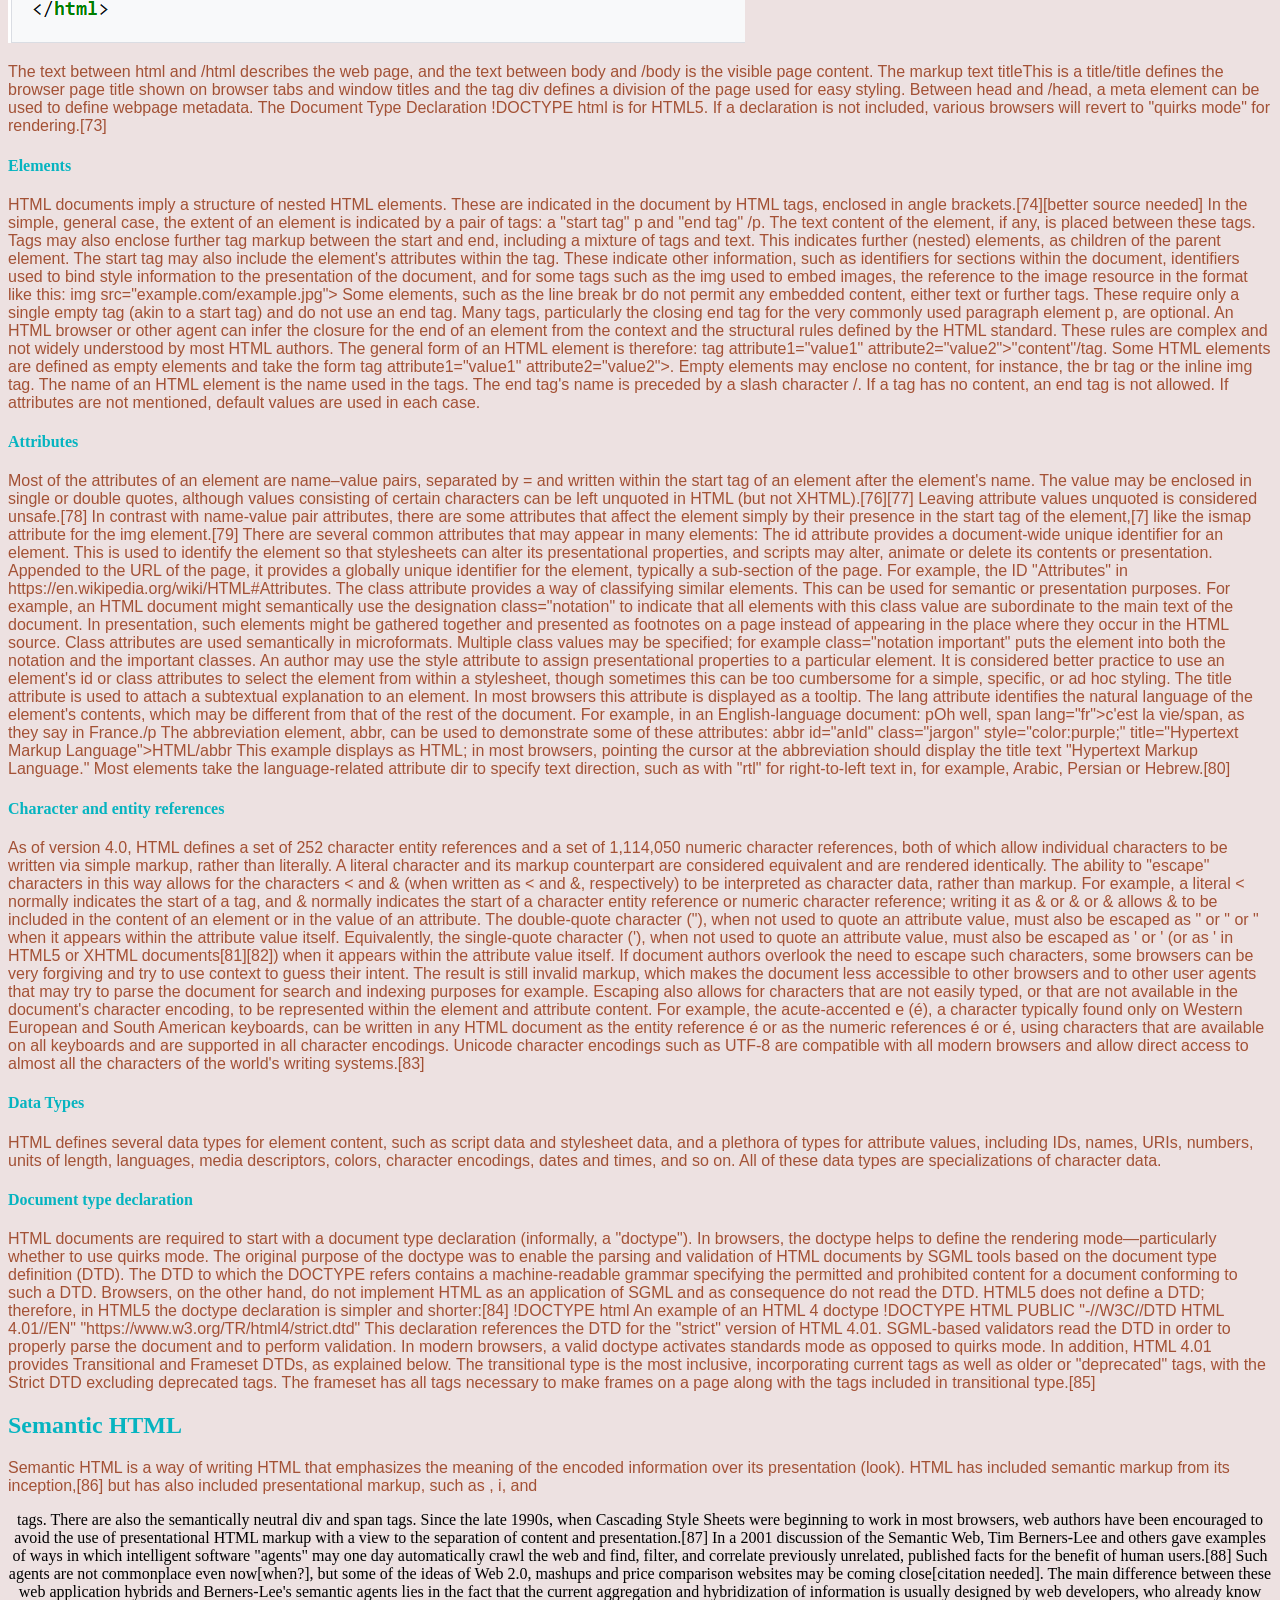
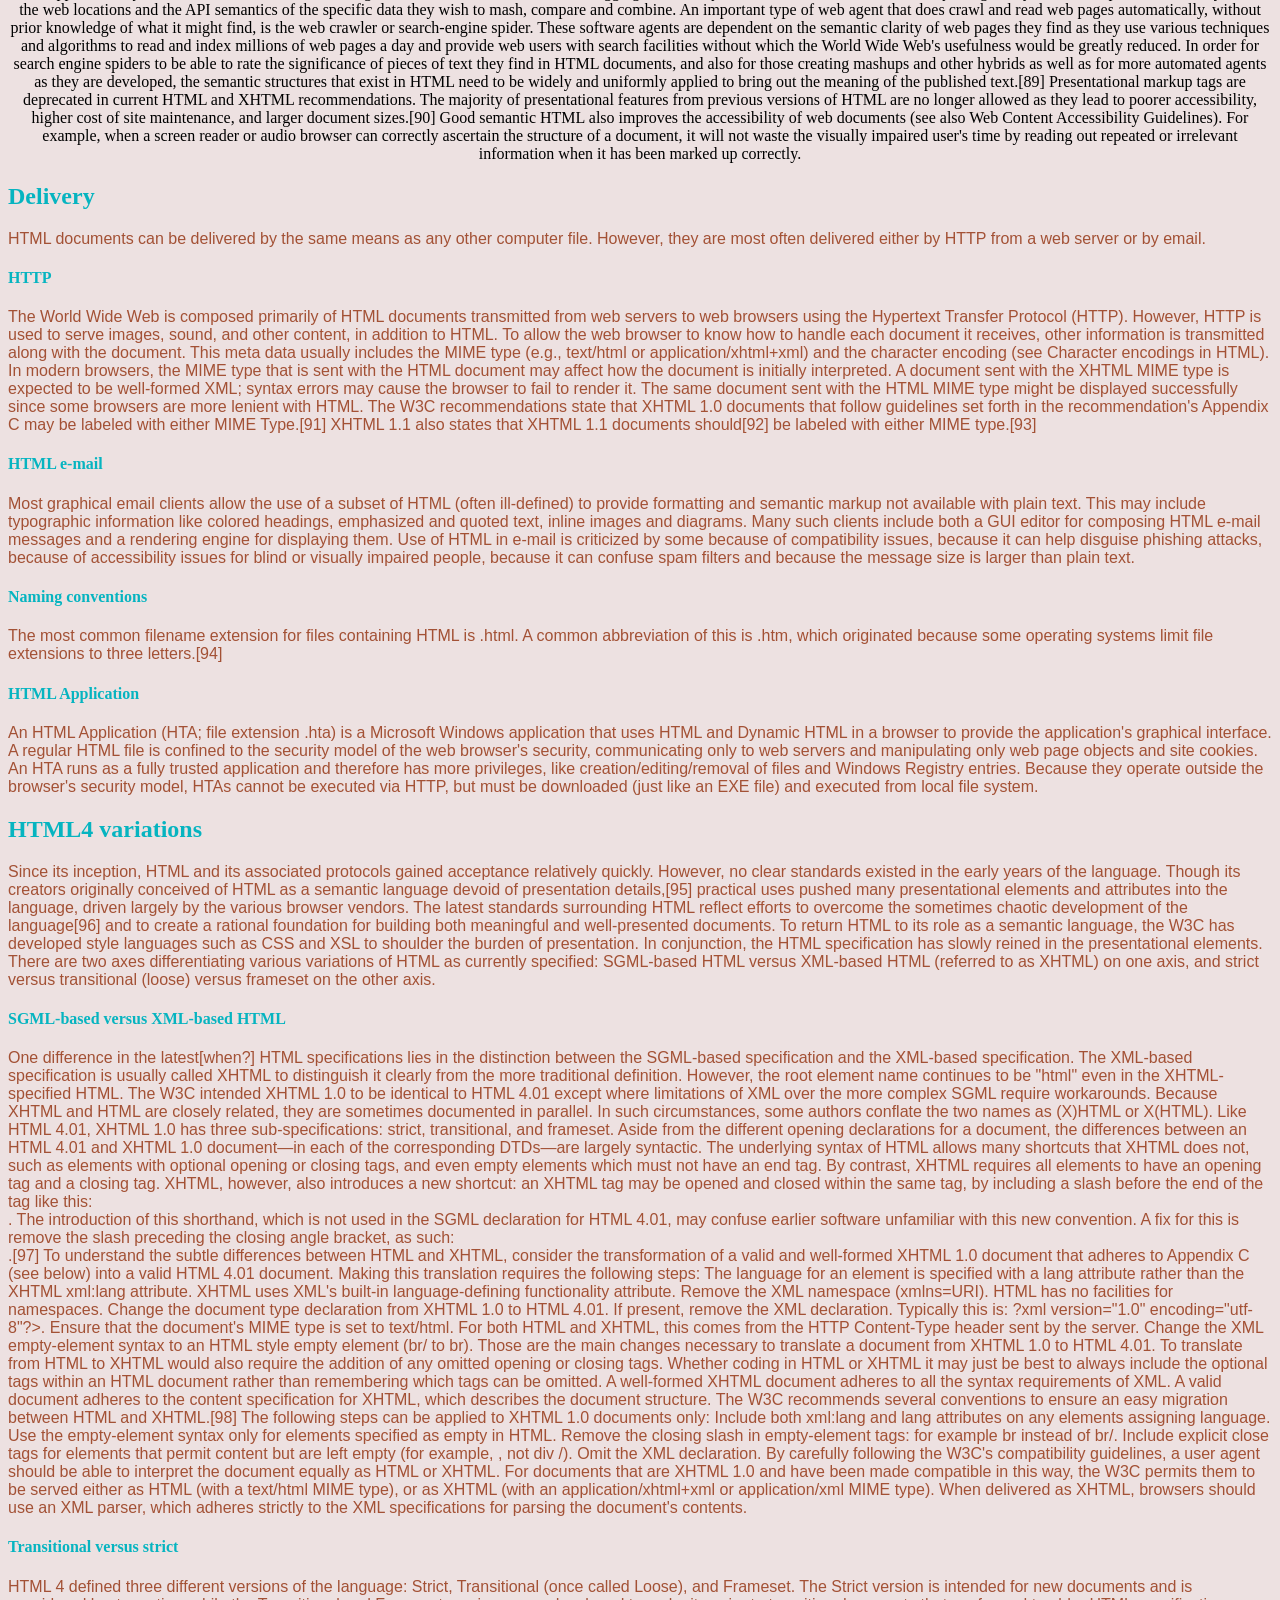
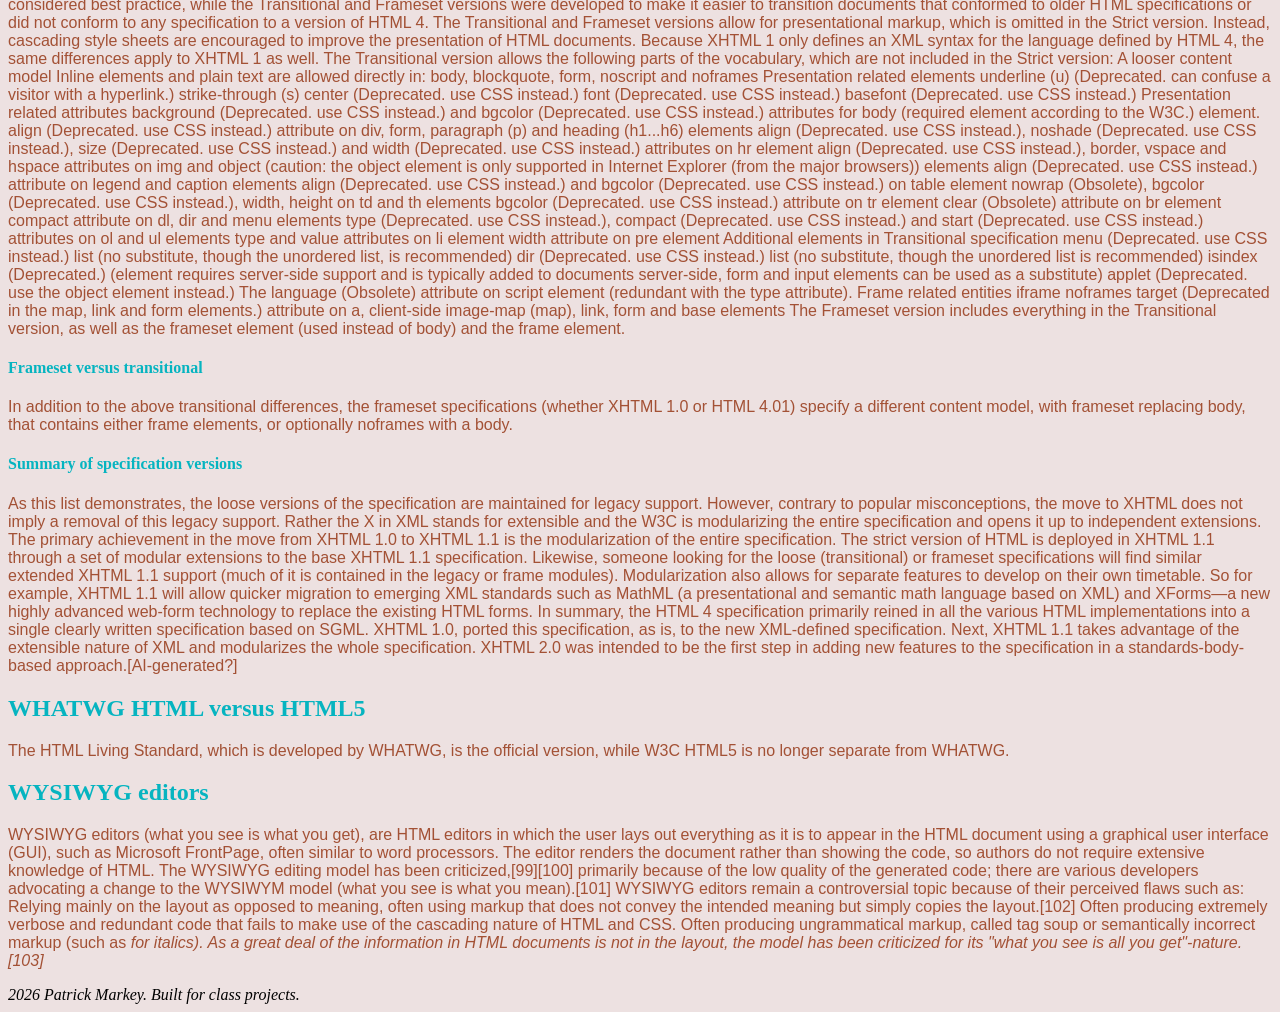
==== commit 9f9f0f05: "changed color of text and background" ====
--- a/assignment4.html
+++ b/assignment4.html
@@ -1,30 +1,41 @@
 <!DOCTYPE html>
 <html lang="en">
 <head>
-<meta charset="UTF-8">
-<meta name="viewport" content="width=device-width, initial-scale=1.0">
-<title>Patrick Markey — Assignment 4</title>
-<style>
-    .sr-only {
-        border: 0;
-        clip: rect(0, 0, 0, 0);
-        height: 1px;
-        margin: -1px;
-        overflow: hidden;
-        padding: 0;
-        position: absolute;
-        white-space: nowrap;
-        width: 1px;
-    }
-
-    h1, h2, h3, h4, h5, h6 {
-        font-family: Georgia, 'Times New Roman', Times, serif;
-    }
-
-    p {
-        font-family: Verdana, Geneva, Tahoma, sans-serif;
-    }
-</style>
+    <meta charset="UTF-8">
+    <meta name="viewport" content="width=device-width, initial-scale=1.0">
+    <title>Patrick Markey — Assignment 4</title>
+    <style>
+        .sr-only {
+            border: 0;
+            clip: rect(0, 0, 0, 0);
+            height: 1px;
+            margin: -1px;
+            overflow: hidden;
+            padding: 0;
+            position: absolute;
+            white-space: nowrap;
+            width: 1px;
+        }
+
+        h1, h2, h3, h4, h5, h6 {
+            font-family: Georgia, 'Times New Roman', Times, serif;
+            color: #06B4C0;
+        }
+
+        p {
+            font-family: Verdana, Geneva, Tahoma, sans-serif;
+            color: #A35135;
+        }
+
+        body {
+            background-color: #EDE1E1;
+        }
+
+        .Contents {
+            background-color: #550815;
+            color: #BBF699;
+        }
+    </style>
 </head>
 
 <body>
